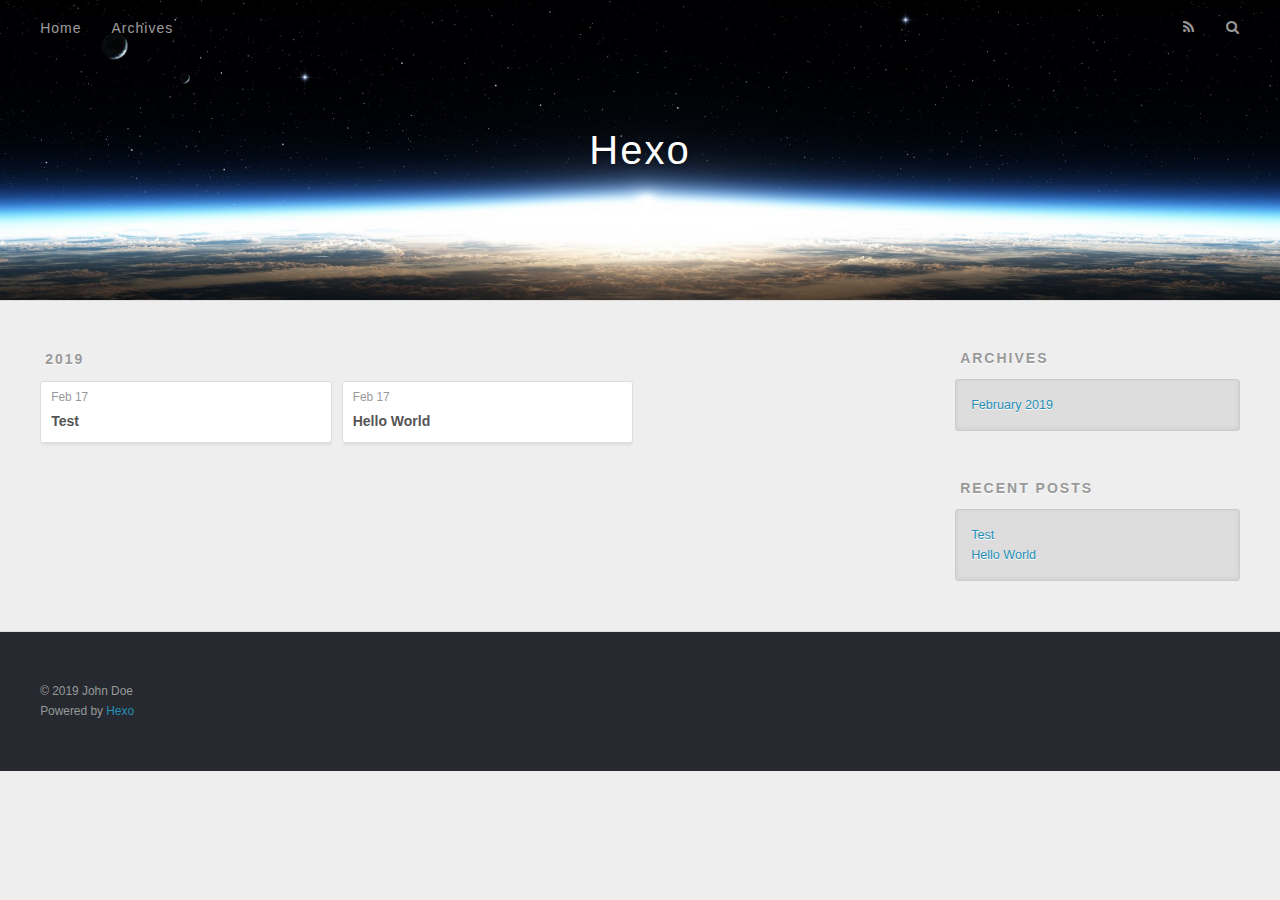
==== archives/index.html @ c7cf7a58 "Site updated: 2019-02-17 11:47:54" ====
<!DOCTYPE html>
<html>
<head><meta name="generator" content="Hexo 3.8.0">
  <meta charset="utf-8">
  

  
  <title>Archives | Hexo</title>
  <meta name="viewport" content="width=device-width, initial-scale=1, maximum-scale=1">
  <meta property="og:type" content="website">
<meta property="og:title" content="Hexo">
<meta property="og:url" content="http://yoursite.com/archives/index.html">
<meta property="og:site_name" content="Hexo">
<meta property="og:locale" content="default">
<meta name="twitter:card" content="summary">
<meta name="twitter:title" content="Hexo">
  
    <link rel="alternate" href="/atom.xml" title="Hexo" type="application/atom+xml">
  
  
    <link rel="icon" href="/favicon.png">
  
  
    <link href="//fonts.googleapis.com/css?family=Source+Code+Pro" rel="stylesheet" type="text/css">
  
  <link rel="stylesheet" href="/css/style.css">
</head>
</html>
<body>
  <div id="container">
    <div id="wrap">
      <header id="header">
  <div id="banner"></div>
  <div id="header-outer" class="outer">
    <div id="header-title" class="inner">
      <h1 id="logo-wrap">
        <a href="/" id="logo">Hexo</a>
      </h1>
      
    </div>
    <div id="header-inner" class="inner">
      <nav id="main-nav">
        <a id="main-nav-toggle" class="nav-icon"></a>
        
          <a class="main-nav-link" href="/">Home</a>
        
          <a class="main-nav-link" href="/archives">Archives</a>
        
      </nav>
      <nav id="sub-nav">
        
          <a id="nav-rss-link" class="nav-icon" href="/atom.xml" title="RSS Feed"></a>
        
        <a id="nav-search-btn" class="nav-icon" title="Search"></a>
      </nav>
      <div id="search-form-wrap">
        <form action="//google.com/search" method="get" accept-charset="UTF-8" class="search-form"><input type="search" name="q" class="search-form-input" placeholder="Search"><button type="submit" class="search-form-submit">&#xF002;</button><input type="hidden" name="sitesearch" value="http://yoursite.com"></form>
      </div>
    </div>
  </div>
</header>
      <div class="outer">
        <section id="main">
  
  
    
    
      
      
      <section class="archives-wrap">
        <div class="archive-year-wrap">
          <a href="/archives/2019" class="archive-year">2019</a>
        </div>
        <div class="archives">
    
    <article class="archive-article archive-type-post">
  <div class="archive-article-inner">
    <header class="archive-article-header">
      <a href="/2019/02/17/Test/" class="archive-article-date">
  <time datetime="2019-02-17T03:40:48.000Z" itemprop="datePublished">Feb 17</time>
</a>
      
  
    <h1 itemprop="name">
      <a class="archive-article-title" href="/2019/02/17/Test/">Test</a>
    </h1>
  

    </header>
  </div>
</article>
  
    
    
    <article class="archive-article archive-type-post">
  <div class="archive-article-inner">
    <header class="archive-article-header">
      <a href="/2019/02/17/hello-world/" class="archive-article-date">
  <time datetime="2019-02-17T03:33:07.514Z" itemprop="datePublished">Feb 17</time>
</a>
      
  
    <h1 itemprop="name">
      <a class="archive-article-title" href="/2019/02/17/hello-world/">Hello World</a>
    </h1>
  

    </header>
  </div>
</article>
  
  
    </div></section>
  


</section>
        
          <aside id="sidebar">
  
    

  
    

  
    
  
    
  <div class="widget-wrap">
    <h3 class="widget-title">Archives</h3>
    <div class="widget">
      <ul class="archive-list"><li class="archive-list-item"><a class="archive-list-link" href="/archives/2019/02/">February 2019</a></li></ul>
    </div>
  </div>


  
    
  <div class="widget-wrap">
    <h3 class="widget-title">Recent Posts</h3>
    <div class="widget">
      <ul>
        
          <li>
            <a href="/2019/02/17/Test/">Test</a>
          </li>
        
          <li>
            <a href="/2019/02/17/hello-world/">Hello World</a>
          </li>
        
      </ul>
    </div>
  </div>

  
</aside>
        
      </div>
      <footer id="footer">
  
  <div class="outer">
    <div id="footer-info" class="inner">
      &copy; 2019 John Doe<br>
      Powered by <a href="http://hexo.io/" target="_blank">Hexo</a>
    </div>
  </div>
</footer>
    </div>
    <nav id="mobile-nav">
  
    <a href="/" class="mobile-nav-link">Home</a>
  
    <a href="/archives" class="mobile-nav-link">Archives</a>
  
</nav>
    

<script src="//ajax.googleapis.com/ajax/libs/jquery/2.0.3/jquery.min.js"></script>


  <link rel="stylesheet" href="/fancybox/jquery.fancybox.css">
  <script src="/fancybox/jquery.fancybox.pack.js"></script>


<script src="/js/script.js"></script>



  </div>
</body>
</html>
---- css/style.css ----
body {
  width: 100%;
}
body:before,
body:after {
  content: "";
  display: table;
}
body:after {
  clear: both;
}
html,
body,
div,
span,
applet,
object,
iframe,
h1,
h2,
h3,
h4,
h5,
h6,
p,
blockquote,
pre,
a,
abbr,
acronym,
address,
big,
cite,
code,
del,
dfn,
em,
img,
ins,
kbd,
q,
s,
samp,
small,
strike,
strong,
sub,
sup,
tt,
var,
dl,
dt,
dd,
ol,
ul,
li,
fieldset,
form,
label,
legend,
table,
caption,
tbody,
tfoot,
thead,
tr,
th,
td {
  margin: 0;
  padding: 0;
  border: 0;
  outline: 0;
  font-weight: inherit;
  font-style: inherit;
  font-family: inherit;
  font-size: 100%;
  vertical-align: baseline;
}
body {
  line-height: 1;
  color: #000;
  background: #fff;
}
ol,
ul {
  list-style: none;
}
table {
  border-collapse: separate;
  border-spacing: 0;
  vertical-align: middle;
}
caption,
th,
td {
  text-align: left;
  font-weight: normal;
  vertical-align: middle;
}
a img {
  border: none;
}
input,
button {
  margin: 0;
  padding: 0;
}
input::-moz-focus-inner,
button::-moz-focus-inner {
  border: 0;
  padding: 0;
}
@font-face {
  font-family: FontAwesome;
  font-style: normal;
  font-weight: normal;
  src: url("fonts/fontawesome-webfont.eot?v=#4.0.3");
  src: url("fonts/fontawesome-webfont.eot?#iefix&v=#4.0.3") format("embedded-opentype"), url("fonts/fontawesome-webfont.woff?v=#4.0.3") format("woff"), url("fonts/fontawesome-webfont.ttf?v=#4.0.3") format("truetype"), url("fonts/fontawesome-webfont.svg#fontawesomeregular?v=#4.0.3") format("svg");
}
html,
body,
#container {
  height: 100%;
}
body {
  background: #eee;
  font: 14px -apple-system, BlinkMacSystemFont, "Segoe UI", "Roboto", "Oxygen", "Ubuntu", "Cantarell", "Fira Sans", "Droid Sans", "Helvetica Neue", sans-serif;
  -webkit-text-size-adjust: 100%;
}
.outer {
  max-width: 1220px;
  margin: 0 auto;
  padding: 0 20px;
}
.outer:before,
.outer:after {
  content: "";
  display: table;
}
.outer:after {
  clear: both;
}
.inner {
  display: inline;
  float: left;
  width: 98.33333333333333%;
  margin: 0 0.833333333333333%;
}
.left,
.alignleft {
  float: left;
}
.right,
.alignright {
  float: right;
}
.clear {
  clear: both;
}
#container {
  position: relative;
}
.mobile-nav-on {
  overflow: hidden;
}
#wrap {
  height: 100%;
  width: 100%;
  position: absolute;
  top: 0;
  left: 0;
  -webkit-transition: 0.2s ease-out;
  -moz-transition: 0.2s ease-out;
  -ms-transition: 0.2s ease-out;
  transition: 0.2s ease-out;
  z-index: 1;
  background: #eee;
}
.mobile-nav-on #wrap {
  left: 280px;
}
@media screen and (min-width: 768px) {
  #main {
    display: inline;
    float: left;
    width: 73.33333333333333%;
    margin: 0 0.833333333333333%;
  }
}
.article-date,
.article-category-link,
.archive-year,
.widget-title {
  text-decoration: none;
  text-transform: uppercase;
  letter-spacing: 2px;
  color: #999;
  margin-bottom: 1em;
  margin-left: 5px;
  line-height: 1em;
  text-shadow: 0 1px #fff;
  font-weight: bold;
}
.article-inner,
.archive-article-inner {
  background: #fff;
  -webkit-box-shadow: 1px 2px 3px #ddd;
  box-shadow: 1px 2px 3px #ddd;
  border: 1px solid #ddd;
  border-radius: 3px;
}
.article-entry h1,
.widget h1 {
  font-size: 2em;
}
.article-entry h2,
.widget h2 {
  font-size: 1.5em;
}
.article-entry h3,
.widget h3 {
  font-size: 1.3em;
}
.article-entry h4,
.widget h4 {
  font-size: 1.2em;
}
.article-entry h5,
.widget h5 {
  font-size: 1em;
}
.article-entry h6,
.widget h6 {
  font-size: 1em;
  color: #999;
}
.article-entry hr,
.widget hr {
  border: 1px dashed #ddd;
}
.article-entry strong,
.widget strong {
  font-weight: bold;
}
.article-entry em,
.widget em,
.article-entry cite,
.widget cite {
  font-style: italic;
}
.article-entry sup,
.widget sup,
.article-entry sub,
.widget sub {
  font-size: 0.75em;
  line-height: 0;
  position: relative;
  vertical-align: baseline;
}
.article-entry sup,
.widget sup {
  top: -0.5em;
}
.article-entry sub,
.widget sub {
  bottom: -0.2em;
}
.article-entry small,
.widget small {
  font-size: 0.85em;
}
.article-entry acronym,
.widget acronym,
.article-entry abbr,
.widget abbr {
  border-bottom: 1px dotted;
}
.article-entry ul,
.widget ul,
.article-entry ol,
.widget ol,
.article-entry dl,
.widget dl {
  margin: 0 20px;
  line-height: 1.6em;
}
.article-entry ul ul,
.widget ul ul,
.article-entry ol ul,
.widget ol ul,
.article-entry ul ol,
.widget ul ol,
.article-entry ol ol,
.widget ol ol {
  margin-top: 0;
  margin-bottom: 0;
}
.article-entry ul,
.widget ul {
  list-style: disc;
}
.article-entry ol,
.widget ol {
  list-style: decimal;
}
.article-entry dt,
.widget dt {
  font-weight: bold;
}
#header {
  height: 300px;
  position: relative;
  border-bottom: 1px solid #ddd;
}
#header:before,
#header:after {
  content: "";
  position: absolute;
  left: 0;
  right: 0;
  height: 40px;
}
#header:before {
  top: 0;
  background: -webkit-linear-gradient(rgba(0,0,0,0.2), transparent);
  background: -moz-linear-gradient(rgba(0,0,0,0.2), transparent);
  background: -ms-linear-gradient(rgba(0,0,0,0.2), transparent);
  background: linear-gradient(rgba(0,0,0,0.2), transparent);
}
#header:after {
  bottom: 0;
  background: -webkit-linear-gradient(transparent, rgba(0,0,0,0.2));
  background: -moz-linear-gradient(transparent, rgba(0,0,0,0.2));
  background: -ms-linear-gradient(transparent, rgba(0,0,0,0.2));
  background: linear-gradient(transparent, rgba(0,0,0,0.2));
}
#header-outer {
  height: 100%;
  position: relative;
}
#header-inner {
  position: relative;
  overflow: hidden;
}
#banner {
  position: absolute;
  top: 0;
  left: 0;
  width: 100%;
  height: 100%;
  background: url("images/banner.jpg") center #000;
  -webkit-background-size: cover;
  -moz-background-size: cover;
  background-size: cover;
  z-index: -1;
}
#header-title {
  text-align: center;
  height: 40px;
  position: absolute;
  top: 50%;
  left: 0;
  margin-top: -20px;
}
#logo,
#subtitle {
  text-decoration: none;
  color: #fff;
  font-weight: 300;
  text-shadow: 0 1px 4px rgba(0,0,0,0.3);
}
#logo {
  font-size: 40px;
  line-height: 40px;
  letter-spacing: 2px;
}
#subtitle {
  font-size: 16px;
  line-height: 16px;
  letter-spacing: 1px;
}
#subtitle-wrap {
  margin-top: 16px;
}
#main-nav {
  float: left;
  margin-left: -15px;
}
.nav-icon,
.main-nav-link {
  float: left;
  color: #fff;
  opacity: 0.6;
  text-decoration: none;
  text-shadow: 0 1px rgba(0,0,0,0.2);
  -webkit-transition: opacity 0.2s;
  -moz-transition: opacity 0.2s;
  -ms-transition: opacity 0.2s;
  transition: opacity 0.2s;
  display: block;
  padding: 20px 15px;
}
.nav-icon:hover,
.main-nav-link:hover {
  opacity: 1;
}
.nav-icon {
  font-family: FontAwesome;
  text-align: center;
  font-size: 14px;
  width: 14px;
  height: 14px;
  padding: 20px 15px;
  position: relative;
  cursor: pointer;
}
.main-nav-link {
  font-weight: 300;
  letter-spacing: 1px;
}
@media screen and (max-width: 479px) {
  .main-nav-link {
    display: none;
  }
}
#main-nav-toggle {
  display: none;
}
#main-nav-toggle:before {
  content: "\f0c9";
}
@media screen and (max-width: 479px) {
  #main-nav-toggle {
    display: block;
  }
}
#sub-nav {
  float: right;
  margin-right: -15px;
}
#nav-rss-link:before {
  content: "\f09e";
}
#nav-search-btn:before {
  content: "\f002";
}
#search-form-wrap {
  position: absolute;
  top: 15px;
  width: 150px;
  height: 30px;
  right: -150px;
  opacity: 0;
  -webkit-transition: 0.2s ease-out;
  -moz-transition: 0.2s ease-out;
  -ms-transition: 0.2s ease-out;
  transition: 0.2s ease-out;
}
#search-form-wrap.on {
  opacity: 1;
  right: 0;
}
@media screen and (max-width: 479px) {
  #search-form-wrap {
    width: 100%;
    right: -100%;
  }
}
.search-form {
  position: absolute;
  top: 0;
  left: 0;
  right: 0;
  background: #fff;
  padding: 5px 15px;
  border-radius: 15px;
  -webkit-box-shadow: 0 0 10px rgba(0,0,0,0.3);
  box-shadow: 0 0 10px rgba(0,0,0,0.3);
}
.search-form-input {
  border: none;
  background: none;
  color: #555;
  width: 100%;
  font: 13px -apple-system, BlinkMacSystemFont, "Segoe UI", "Roboto", "Oxygen", "Ubuntu", "Cantarell", "Fira Sans", "Droid Sans", "Helvetica Neue", sans-serif;
  outline: none;
}
.search-form-input::-webkit-search-results-decoration,
.search-form-input::-webkit-search-cancel-button {
  -webkit-appearance: none;
}
.search-form-submit {
  position: absolute;
  top: 50%;
  right: 10px;
  margin-top: -7px;
  font: 13px FontAwesome;
  border: none;
  background: none;
  color: #bbb;
  cursor: pointer;
}
.search-form-submit:hover,
.search-form-submit:focus {
  color: #777;
}
.article {
  margin: 50px 0;
}
.article-inner {
  overflow: hidden;
}
.article-meta:before,
.article-meta:after {
  content: "";
  display: table;
}
.article-meta:after {
  clear: both;
}
.article-date {
  float: left;
}
.article-category {
  float: left;
  line-height: 1em;
  color: #ccc;
  text-shadow: 0 1px #fff;
  margin-left: 8px;
}
.article-category:before {
  content: "\2022";
}
.article-category-link {
  margin: 0 12px 1em;
}
.article-header {
  padding: 20px 20px 0;
}
.article-title {
  text-decoration: none;
  font-size: 2em;
  font-weight: bold;
  color: #555;
  line-height: 1.1em;
  -webkit-transition: color 0.2s;
  -moz-transition: color 0.2s;
  -ms-transition: color 0.2s;
  transition: color 0.2s;
}
a.article-title:hover {
  color: #258fb8;
}
.article-entry {
  color: #555;
  padding: 0 20px;
}
.article-entry:before,
.article-entry:after {
  content: "";
  display: table;
}
.article-entry:after {
  clear: both;
}
.article-entry p,
.article-entry table {
  line-height: 1.6em;
  margin: 1.6em 0;
}
.article-entry h1,
.article-entry h2,
.article-entry h3,
.article-entry h4,
.article-entry h5,
.article-entry h6 {
  font-weight: bold;
}
.article-entry h1,
.article-entry h2,
.article-entry h3,
.article-entry h4,
.article-entry h5,
.article-entry h6 {
  line-height: 1.1em;
  margin: 1.1em 0;
}
.article-entry a {
  color: #258fb8;
  text-decoration: none;
}
.article-entry a:hover {
  text-decoration: underline;
}
.article-entry ul,
.article-entry ol,
.article-entry dl {
  margin-top: 1.6em;
  margin-bottom: 1.6em;
}
.article-entry img,
.article-entry video {
  max-width: 100%;
  height: auto;
  display: block;
  margin: auto;
}
.article-entry iframe {
  border: none;
}
.article-entry table {
  width: 100%;
  border-collapse: collapse;
  border-spacing: 0;
}
.article-entry th {
  font-weight: bold;
  border-bottom: 3px solid #ddd;
  padding-bottom: 0.5em;
}
.article-entry td {
  border-bottom: 1px solid #ddd;
  padding: 10px 0;
}
.article-entry blockquote {
  font-family: Georgia, "Times New Roman", serif;
  font-size: 1.4em;
  margin: 1.6em 20px;
  text-align: center;
}
.article-entry blockquote footer {
  font-size: 14px;
  margin: 1.6em 0;
  font-family: -apple-system, BlinkMacSystemFont, "Segoe UI", "Roboto", "Oxygen", "Ubuntu", "Cantarell", "Fira Sans", "Droid Sans", "Helvetica Neue", sans-serif;
}
.article-entry blockquote footer cite:before {
  content: "—";
  padding: 0 0.5em;
}
.article-entry .pullquote {
  text-align: left;
  width: 45%;
  margin: 0;
}
.article-entry .pullquote.left {
  margin-left: 0.5em;
  margin-right: 1em;
}
.article-entry .pullquote.right {
  margin-right: 0.5em;
  margin-left: 1em;
}
.article-entry .caption {
  color: #999;
  display: block;
  font-size: 0.9em;
  margin-top: 0.5em;
  position: relative;
  text-align: center;
}
.article-entry .video-container {
  position: relative;
  padding-top: 56.25%;
  height: 0;
  overflow: hidden;
}
.article-entry .video-container iframe,
.article-entry .video-container object,
.article-entry .video-container embed {
  position: absolute;
  top: 0;
  left: 0;
  width: 100%;
  height: 100%;
  margin-top: 0;
}
.article-more-link a {
  display: inline-block;
  line-height: 1em;
  padding: 6px 15px;
  border-radius: 15px;
  background: #eee;
  color: #999;
  text-shadow: 0 1px #fff;
  text-decoration: none;
}
.article-more-link a:hover {
  background: #258fb8;
  color: #fff;
  text-decoration: none;
  text-shadow: 0 1px #1e7293;
}
.article-footer {
  font-size: 0.85em;
  line-height: 1.6em;
  border-top: 1px solid #ddd;
  padding-top: 1.6em;
  margin: 0 20px 20px;
}
.article-footer:before,
.article-footer:after {
  content: "";
  display: table;
}
.article-footer:after {
  clear: both;
}
.article-footer a {
  color: #999;
  text-decoration: none;
}
.article-footer a:hover {
  color: #555;
}
.article-tag-list-item {
  float: left;
  margin-right: 10px;
}
.article-tag-list-link:before {
  content: "#";
}
.article-comment-link {
  float: right;
}
.article-comment-link:before {
  content: "\f075";
  font-family: FontAwesome;
  padding-right: 8px;
}
.article-share-link {
  cursor: pointer;
  float: right;
  margin-left: 20px;
}
.article-share-link:before {
  content: "\f064";
  font-family: FontAwesome;
  padding-right: 6px;
}
#article-nav {
  position: relative;
}
#article-nav:before,
#article-nav:after {
  content: "";
  display: table;
}
#article-nav:after {
  clear: both;
}
@media screen and (min-width: 768px) {
  #article-nav {
    margin: 50px 0;
  }
  #article-nav:before {
    width: 8px;
    height: 8px;
    position: absolute;
    top: 50%;
    left: 50%;
    margin-top: -4px;
    margin-left: -4px;
    content: "";
    border-radius: 50%;
    background: #ddd;
    -webkit-box-shadow: 0 1px 2px #fff;
    box-shadow: 0 1px 2px #fff;
  }
}
.article-nav-link-wrap {
  text-decoration: none;
  text-shadow: 0 1px #fff;
  color: #999;
  -webkit-box-sizing: border-box;
  -moz-box-sizing: border-box;
  box-sizing: border-box;
  margin-top: 50px;
  text-align: center;
  display: block;
}
.article-nav-link-wrap:hover {
  color: #555;
}
@media screen and (min-width: 768px) {
  .article-nav-link-wrap {
    width: 50%;
    margin-top: 0;
  }
}
@media screen and (min-width: 768px) {
  #article-nav-newer {
    float: left;
    text-align: right;
    padding-right: 20px;
  }
}
@media screen and (min-width: 768px) {
  #article-nav-older {
    float: right;
    text-align: left;
    padding-left: 20px;
  }
}
.article-nav-caption {
  text-transform: uppercase;
  letter-spacing: 2px;
  color: #ddd;
  line-height: 1em;
  font-weight: bold;
}
#article-nav-newer .article-nav-caption {
  margin-right: -2px;
}
.article-nav-title {
  font-size: 0.85em;
  line-height: 1.6em;
  margin-top: 0.5em;
}
.article-share-box {
  position: absolute;
  display: none;
  background: #fff;
  -webkit-box-shadow: 1px 2px 10px rgba(0,0,0,0.2);
  box-shadow: 1px 2px 10px rgba(0,0,0,0.2);
  border-radius: 3px;
  margin-left: -145px;
  overflow: hidden;
  z-index: 1;
}
.article-share-box.on {
  display: block;
}
.article-share-input {
  width: 100%;
  background: none;
  -webkit-box-sizing: border-box;
  -moz-box-sizing: border-box;
  box-sizing: border-box;
  font: 14px -apple-system, BlinkMacSystemFont, "Segoe UI", "Roboto", "Oxygen", "Ubuntu", "Cantarell", "Fira Sans", "Droid Sans", "Helvetica Neue", sans-serif;
  padding: 0 15px;
  color: #555;
  outline: none;
  border: 1px solid #ddd;
  border-radius: 3px 3px 0 0;
  height: 36px;
  line-height: 36px;
}
.article-share-links {
  background: #eee;
}
.article-share-links:before,
.article-share-links:after {
  content: "";
  display: table;
}
.article-share-links:after {
  clear: both;
}
.article-share-twitter,
.article-share-facebook,
.article-share-pinterest,
.article-share-google {
  width: 50px;
  height: 36px;
  display: block;
  float: left;
  position: relative;
  color: #999;
  text-shadow: 0 1px #fff;
}
.article-share-twitter:before,
.article-share-facebook:before,
.article-share-pinterest:before,
.article-share-google:before {
  font-size: 20px;
  font-family: FontAwesome;
  width: 20px;
  height: 20px;
  position: absolute;
  top: 50%;
  left: 50%;
  margin-top: -10px;
  margin-left: -10px;
  text-align: center;
}
.article-share-twitter:hover,
.article-share-facebook:hover,
.article-share-pinterest:hover,
.article-share-google:hover {
  color: #fff;
}
.article-share-twitter:before {
  content: "\f099";
}
.article-share-twitter:hover {
  background: #00aced;
  text-shadow: 0 1px #008abe;
}
.article-share-facebook:before {
  content: "\f09a";
}
.article-share-facebook:hover {
  background: #3b5998;
  text-shadow: 0 1px #2f477a;
}
.article-share-pinterest:before {
  content: "\f0d2";
}
.article-share-pinterest:hover {
  background: #cb2027;
  text-shadow: 0 1px #a21a1f;
}
.article-share-google:before {
  content: "\f0d5";
}
.article-share-google:hover {
  background: #dd4b39;
  text-shadow: 0 1px #be3221;
}
.article-gallery {
  background: #000;
  position: relative;
}
.article-gallery-photos {
  position: relative;
  overflow: hidden;
}
.article-gallery-img {
  display: none;
  max-width: 100%;
}
.article-gallery-img:first-child {
  display: block;
}
.article-gallery-img.loaded {
  position: absolute;
  display: block;
}
.article-gallery-img img {
  display: block;
  max-width: 100%;
  margin: 0 auto;
}
#comments {
  background: #fff;
  -webkit-box-shadow: 1px 2px 3px #ddd;
  box-shadow: 1px 2px 3px #ddd;
  padding: 20px;
  border: 1px solid #ddd;
  border-radius: 3px;
  margin: 50px 0;
}
#comments a {
  color: #258fb8;
}
.archives-wrap {
  margin: 50px 0;
}
.archives:before,
.archives:after {
  content: "";
  display: table;
}
.archives:after {
  clear: both;
}
.archive-year-wrap {
  margin-bottom: 1em;
}
.archives {
  -webkit-column-gap: 10px;
  -moz-column-gap: 10px;
  column-gap: 10px;
}
@media screen and (min-width: 480px) and (max-width: 767px) {
  .archives {
    -webkit-column-count: 2;
    -moz-column-count: 2;
    column-count: 2;
  }
}
@media screen and (min-width: 768px) {
  .archives {
    -webkit-column-count: 3;
    -moz-column-count: 3;
    column-count: 3;
  }
}
.archive-article {
  -webkit-column-break-inside: avoid;
  page-break-inside: avoid;
  overflow: hidden;
  break-inside: avoid-column;
}
.archive-article-inner {
  padding: 10px;
  margin-bottom: 15px;
}
.archive-article-title {
  text-decoration: none;
  font-weight: bold;
  color: #555;
  -webkit-transition: color 0.2s;
  -moz-transition: color 0.2s;
  -ms-transition: color 0.2s;
  transition: color 0.2s;
  line-height: 1.6em;
}
.archive-article-title:hover {
  color: #258fb8;
}
.archive-article-footer {
  margin-top: 1em;
}
.archive-article-date {
  color: #999;
  text-decoration: none;
  font-size: 0.85em;
  line-height: 1em;
  margin-bottom: 0.5em;
  display: block;
}
#page-nav {
  margin: 50px auto;
  background: #fff;
  -webkit-box-shadow: 1px 2px 3px #ddd;
  box-shadow: 1px 2px 3px #ddd;
  border: 1px solid #ddd;
  border-radius: 3px;
  text-align: center;
  color: #999;
  overflow: hidden;
}
#page-nav:before,
#page-nav:after {
  content: "";
  display: table;
}
#page-nav:after {
  clear: both;
}
#page-nav a,
#page-nav span {
  padding: 10px 20px;
  line-height: 1;
  height: 2ex;
}
#page-nav a {
  color: #999;
  text-decoration: none;
}
#page-nav a:hover {
  background: #999;
  color: #fff;
}
#page-nav .prev {
  float: left;
}
#page-nav .next {
  float: right;
}
#page-nav .page-number {
  display: inline-block;
}
@media screen and (max-width: 479px) {
  #page-nav .page-number {
    display: none;
  }
}
#page-nav .current {
  color: #555;
  font-weight: bold;
}
#page-nav .space {
  color: #ddd;
}
#footer {
  background: #262a30;
  padding: 50px 0;
  border-top: 1px solid #ddd;
  color: #999;
}
#footer a {
  color: #258fb8;
  text-decoration: none;
}
#footer a:hover {
  text-decoration: underline;
}
#footer-info {
  line-height: 1.6em;
  font-size: 0.85em;
}
.article-entry pre,
.article-entry .highlight {
  background: #2d2d2d;
  margin: 0 -20px;
  padding: 15px 20px;
  border-style: solid;
  border-color: #ddd;
  border-width: 1px 0;
  overflow: auto;
  color: #ccc;
  line-height: 22.400000000000002px;
}
.article-entry .highlight .gutter pre,
.article-entry .gist .gist-file .gist-data .line-numbers {
  color: #666;
  font-size: 0.85em;
}
.article-entry pre,
.article-entry code {
  font-family: "Source Code Pro", Consolas, Monaco, Menlo, Consolas, monospace;
}
.article-entry code {
  background: #eee;
  text-shadow: 0 1px #fff;
  padding: 0 0.3em;
}
.article-entry pre code {
  background: none;
  text-shadow: none;
  padding: 0;
}
.article-entry .highlight pre {
  border: none;
  margin: 0;
  padding: 0;
}
.article-entry .highlight table {
  margin: 0;
  width: auto;
}
.article-entry .highlight td {
  border: none;
  padding: 0;
}
.article-entry .highlight figcaption {
  font-size: 0.85em;
  color: #999;
  line-height: 1em;
  margin-bottom: 1em;
}
.article-entry .highlight figcaption:before,
.article-entry .highlight figcaption:after {
  content: "";
  display: table;
}
.article-entry .highlight figcaption:after {
  clear: both;
}
.article-entry .highlight figcaption a {
  float: right;
}
.article-entry .highlight .gutter pre {
  text-align: right;
  padding-right: 20px;
}
.article-entry .highlight .line {
  height: 22.400000000000002px;
}
.article-entry .highlight .line.marked {
  background: #515151;
}
.article-entry .gist {
  margin: 0 -20px;
  border-style: solid;
  border-color: #ddd;
  border-width: 1px 0;
  background: #2d2d2d;
  padding: 15px 20px 15px 0;
}
.article-entry .gist .gist-file {
  border: none;
  font-family: "Source Code Pro", Consolas, Monaco, Menlo, Consolas, monospace;
  margin: 0;
}
.article-entry .gist .gist-file .gist-data {
  background: none;
  border: none;
}
.article-entry .gist .gist-file .gist-data .line-numbers {
  background: none;
  border: none;
  padding: 0 20px 0 0;
}
.article-entry .gist .gist-file .gist-data .line-data {
  padding: 0 !important;
}
.article-entry .gist .gist-file .highlight {
  margin: 0;
  padding: 0;
  border: none;
}
.article-entry .gist .gist-file .gist-meta {
  background: #2d2d2d;
  color: #999;
  font: 0.85em -apple-system, BlinkMacSystemFont, "Segoe UI", "Roboto", "Oxygen", "Ubuntu", "Cantarell", "Fira Sans", "Droid Sans", "Helvetica Neue", sans-serif;
  text-shadow: 0 0;
  padding: 0;
  margin-top: 1em;
  margin-left: 20px;
}
.article-entry .gist .gist-file .gist-meta a {
  color: #258fb8;
  font-weight: normal;
}
.article-entry .gist .gist-file .gist-meta a:hover {
  text-decoration: underline;
}
pre .comment,
pre .title {
  color: #999;
}
pre .variable,
pre .attribute,
pre .tag,
pre .regexp,
pre .ruby .constant,
pre .xml .tag .title,
pre .xml .pi,
pre .xml .doctype,
pre .html .doctype,
pre .css .id,
pre .css .class,
pre .css .pseudo {
  color: #f2777a;
}
pre .number,
pre .preprocessor,
pre .built_in,
pre .literal,
pre .params,
pre .constant {
  color: #f99157;
}
pre .class,
pre .ruby .class .title,
pre .css .rules .attribute {
  color: #9c9;
}
pre .string,
pre .value,
pre .inheritance,
pre .header,
pre .ruby .symbol,
pre .xml .cdata {
  color: #9c9;
}
pre .css .hexcolor {
  color: #6cc;
}
pre .function,
pre .python .decorator,
pre .python .title,
pre .ruby .function .title,
pre .ruby .title .keyword,
pre .perl .sub,
pre .javascript .title,
pre .coffeescript .title {
  color: #69c;
}
pre .keyword,
pre .javascript .function {
  color: #c9c;
}
@media screen and (max-width: 479px) {
  #mobile-nav {
    position: absolute;
    top: 0;
    left: 0;
    width: 280px;
    height: 100%;
    background: #191919;
    border-right: 1px solid #fff;
  }
}
@media screen and (max-width: 479px) {
  .mobile-nav-link {
    display: block;
    color: #999;
    text-decoration: none;
    padding: 15px 20px;
    font-weight: bold;
  }
  .mobile-nav-link:hover {
    color: #fff;
  }
}
@media screen and (min-width: 768px) {
  #sidebar {
    display: inline;
    float: left;
    width: 23.333333333333332%;
    margin: 0 0.833333333333333%;
  }
}
.widget-wrap {
  margin: 50px 0;
}
.widget {
  color: #777;
  text-shadow: 0 1px #fff;
  background: #ddd;
  -webkit-box-shadow: 0 -1px 4px #ccc inset;
  box-shadow: 0 -1px 4px #ccc inset;
  border: 1px solid #ccc;
  padding: 15px;
  border-radius: 3px;
}
.widget a {
  color: #258fb8;
  text-decoration: none;
}
.widget a:hover {
  text-decoration: underline;
}
.widget ul ul,
.widget ol ul,
.widget dl ul,
.widget ul ol,
.widget ol ol,
.widget dl ol,
.widget ul dl,
.widget ol dl,
.widget dl dl {
  margin-left: 15px;
  list-style: disc;
}
.widget {
  line-height: 1.6em;
  word-wrap: break-word;
  font-size: 0.9em;
}
.widget ul,
.widget ol {
  list-style: none;
  margin: 0;
}
.widget ul ul,
.widget ol ul,
.widget ul ol,
.widget ol ol {
  margin: 0 20px;
}
.widget ul ul,
.widget ol ul {
  list-style: disc;
}
.widget ul ol,
.widget ol ol {
  list-style: decimal;
}
.category-list-count,
.tag-list-count,
.archive-list-count {
  padding-left: 5px;
  color: #999;
  font-size: 0.85em;
}
.category-list-count:before,
.tag-list-count:before,
.archive-list-count:before {
  content: "(";
}
.category-list-count:after,
.tag-list-count:after,
.archive-list-count:after {
  content: ")";
}
.tagcloud a {
  margin-right: 5px;
  display: inline-block;
}
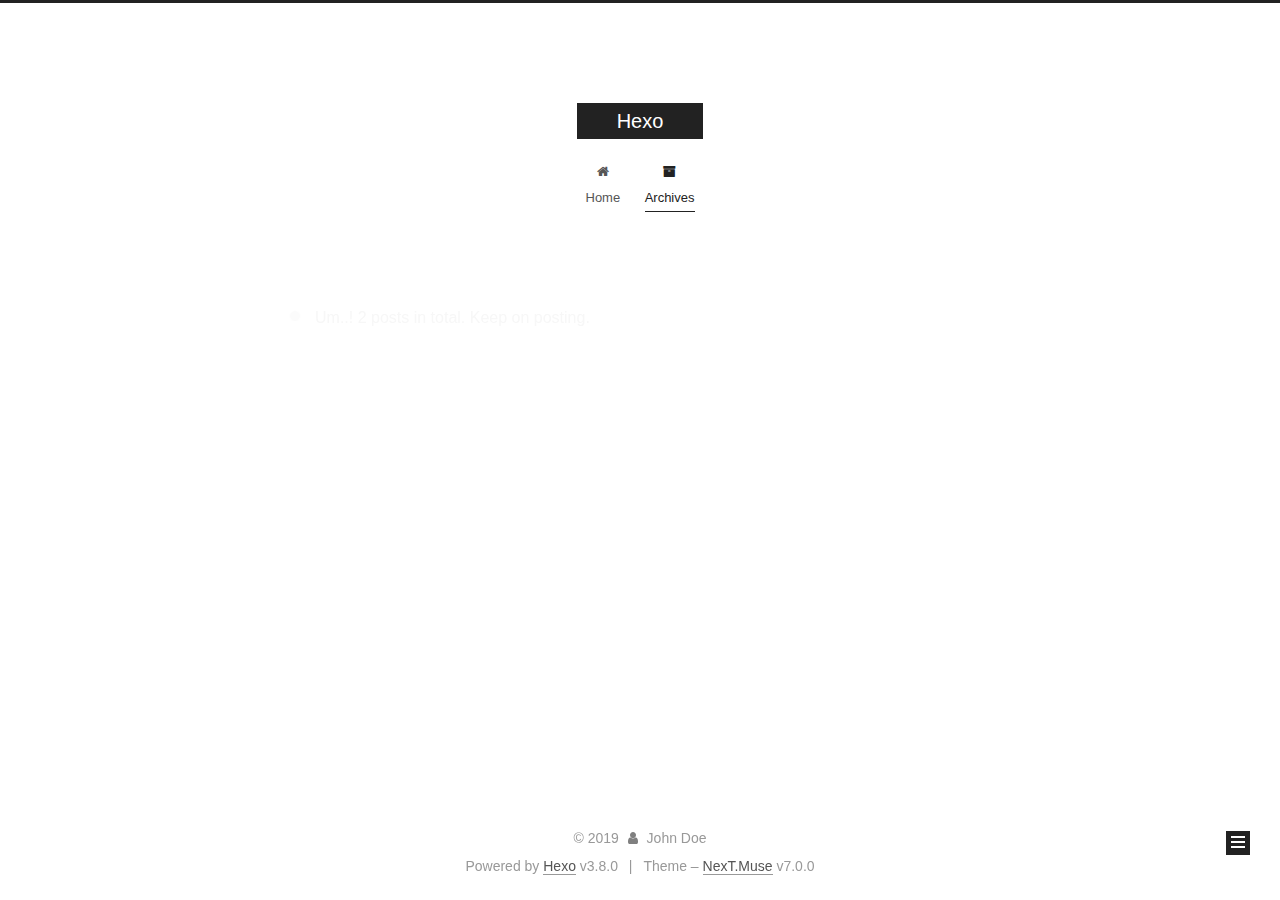
==== commit da1e8445: "Site updated: 2019-02-17 12:45:11" ====
--- a/archives/index.html
+++ b/archives/index.html
@@ -1,12 +1,101 @@
 <!DOCTYPE html>
-<html>
+
+
+
+
+
+
+
+
+
+
+
+
+  
+
+
+<html class="theme-next muse use-motion" lang>
 <head><meta name="generator" content="Hexo 3.8.0">
-  <meta charset="utf-8">
-  
-
-  
-  <title>Archives | Hexo</title>
-  <meta name="viewport" content="width=device-width, initial-scale=1, maximum-scale=1">
+  <meta charset="UTF-8">
+<meta http-equiv="X-UA-Compatible" content="IE=edge">
+<meta name="viewport" content="width=device-width, initial-scale=1, maximum-scale=2">
+<meta name="theme-color" content="#222">
+
+
+
+
+
+
+
+
+
+
+
+
+
+
+
+
+
+
+
+
+
+
+
+
+
+
+<link rel="stylesheet" href="/lib/font-awesome/css/font-awesome.min.css?v=4.6.2">
+
+<link rel="stylesheet" href="/css/main.css?v=7.0.0">
+
+
+  <link rel="apple-touch-icon" sizes="180x180" href="/images/apple-touch-icon-next.png?v=7.0.0">
+
+
+  <link rel="icon" type="image/png" sizes="32x32" href="/images/favicon-32x32-next.png?v=7.0.0">
+
+
+  <link rel="icon" type="image/png" sizes="16x16" href="/images/favicon-16x16-next.png?v=7.0.0">
+
+
+  <link rel="mask-icon" href="/images/logo.svg?v=7.0.0" color="#222">
+
+
+
+
+
+
+
+<script id="hexo.configurations">
+  var NexT = window.NexT || {};
+  var CONFIG = {
+    root: '/',
+    scheme: 'Muse',
+    version: '7.0.0',
+    sidebar: {"position":"left","display":"post","offset":12,"b2t":false,"scrollpercent":false,"onmobile":false},
+    fancybox: false,
+    fastclick: false,
+    lazyload: false,
+    tabs: true,
+    motion: {"enable":true,"async":false,"transition":{"post_block":"fadeIn","post_header":"slideDownIn","post_body":"slideDownIn","coll_header":"slideLeftIn","sidebar":"slideUpIn"}},
+    algolia: {
+      applicationID: '',
+      apiKey: '',
+      indexName: '',
+      hits: {"per_page":10},
+      labels: {"input_placeholder":"Search for Posts","hits_empty":"We didn't find any results for the search: ${query}","hits_stats":"${hits} results found in ${time} ms"}
+    }
+  };
+</script>
+
+
+  
+
+
+
+
   <meta property="og:type" content="website">
 <meta property="og:title" content="Hexo">
 <meta property="og:url" content="http://yoursite.com/archives/index.html">
@@ -14,180 +103,538 @@
 <meta property="og:locale" content="default">
 <meta name="twitter:card" content="summary">
 <meta name="twitter:title" content="Hexo">
-  
-    <link rel="alternate" href="/atom.xml" title="Hexo" type="application/atom+xml">
-  
-  
-    <link rel="icon" href="/favicon.png">
-  
-  
-    <link href="//fonts.googleapis.com/css?family=Source+Code+Pro" rel="stylesheet" type="text/css">
-  
-  <link rel="stylesheet" href="/css/style.css">
+
+
+
+
+
+
+  <link rel="canonical" href="http://yoursite.com/archives/">
+
+
+
+<script id="page.configurations">
+  CONFIG.page = {
+    sidebar: "",
+  };
+</script>
+
+  <title>Archive | Hexo</title>
+  
+
+
+
+
+
+
+
+
+
+
+
+
+  <noscript>
+  <style>
+  .use-motion .motion-element,
+  .use-motion .brand,
+  .use-motion .menu-item,
+  .sidebar-inner,
+  .use-motion .post-block,
+  .use-motion .pagination,
+  .use-motion .comments,
+  .use-motion .post-header,
+  .use-motion .post-body,
+  .use-motion .collection-title { opacity: initial; }
+
+  .use-motion .logo,
+  .use-motion .site-title,
+  .use-motion .site-subtitle {
+    opacity: initial;
+    top: initial;
+  }
+
+  .use-motion .logo-line-before i { left: initial; }
+  .use-motion .logo-line-after i { right: initial; }
+  </style>
+</noscript>
+
 </head>
-</html>
-<body>
-  <div id="container">
-    <div id="wrap">
-      <header id="header">
-  <div id="banner"></div>
-  <div id="header-outer" class="outer">
-    <div id="header-title" class="inner">
-      <h1 id="logo-wrap">
-        <a href="/" id="logo">Hexo</a>
-      </h1>
-      
+
+<body itemscope itemtype="http://schema.org/WebPage" lang="default">
+
+  
+  
+    
+  
+
+  <div class="container sidebar-position-left page-archive">
+    <div class="headband"></div>
+
+    <header id="header" class="header" itemscope itemtype="http://schema.org/WPHeader">
+      <div class="header-inner"><div class="site-brand-wrapper">
+  <div class="site-meta">
+    
+
+    <div class="custom-logo-site-title">
+      <a href="/" class="brand" rel="start">
+        <span class="logo-line-before"><i></i></span>
+        <span class="site-title">Hexo</span>
+        <span class="logo-line-after"><i></i></span>
+      </a>
     </div>
-    <div id="header-inner" class="inner">
-      <nav id="main-nav">
-        <a id="main-nav-toggle" class="nav-icon"></a>
-        
-          <a class="main-nav-link" href="/">Home</a>
-        
-          <a class="main-nav-link" href="/archives">Archives</a>
-        
-      </nav>
-      <nav id="sub-nav">
-        
-          <a id="nav-rss-link" class="nav-icon" href="/atom.xml" title="RSS Feed"></a>
-        
-        <a id="nav-search-btn" class="nav-icon" title="Search"></a>
-      </nav>
-      <div id="search-form-wrap">
-        <form action="//google.com/search" method="get" accept-charset="UTF-8" class="search-form"><input type="search" name="q" class="search-form-input" placeholder="Search"><button type="submit" class="search-form-submit">&#xF002;</button><input type="hidden" name="sitesearch" value="http://yoursite.com"></form>
+    
+    
+  </div>
+
+  <div class="site-nav-toggle">
+    <button aria-label="Toggle navigation bar">
+      <span class="btn-bar"></span>
+      <span class="btn-bar"></span>
+      <span class="btn-bar"></span>
+    </button>
+  </div>
+</div>
+
+
+
+<nav class="site-nav">
+  
+    <ul id="menu" class="menu">
+      
+        
+        
+        
+          
+          <li class="menu-item menu-item-home">
+
+    
+    
+    
+      
+    
+
+    
+
+    <a href="/" rel="section"><i class="menu-item-icon fa fa-fw fa-home"></i> <br>Home</a>
+
+  </li>
+        
+        
+        
+          
+          <li class="menu-item menu-item-archives menu-item-active">
+
+    
+    
+    
+      
+    
+
+    
+
+    <a href="/archives/" rel="section"><i class="menu-item-icon fa fa-fw fa-archive"></i> <br>Archives</a>
+
+  </li>
+
+      
+      
+    </ul>
+  
+
+  
+    
+
+    
+    
+      
+      
+    
+      
+      
+    
+    
+
+  
+
+
+  
+
+  
+</nav>
+
+
+
+  
+
+
+
+</div>
+    </header>
+
+    
+
+
+    <main id="main" class="main">
+      <div class="main-inner">
+        <div class="content-wrap">
+          
+          <div id="content" class="content">
+            
+
+  
+  
+  
+  <div class="post-block archive">
+    <div id="posts" class="posts-collapse">
+      <span class="archive-move-on"></span>
+
+      
+      <span class="archive-page-counter">
+        
+        
+        
+          
+        
+        Um..! 2 posts in total. Keep on posting.
+      </span>
+      
+
+      
+
+        
+        
+        
+
+        
+          
+          <div class="collection-title">
+            <h1 class="archive-year" id="archive-year-2019">2019</h1>
+          </div>
+        
+        
+
+        
+
+  <article class="post post-type-normal" itemscope itemtype="http://schema.org/Article">
+    <header class="post-header">
+
+      <h2 class="post-title">
+        
+          <a class="post-title-link" href="/2019/02/17/Test/" itemprop="url">
+            
+              <span itemprop="name">Test</span>
+            
+          </a>
+        
+      </h2>
+
+      <div class="post-meta">
+        <time class="post-time" itemprop="dateCreated" datetime="2019-02-17T11:40:48+08:00" content="2019-02-17">
+          02-17
+        </time>
       </div>
+
+    </header>
+  </article>
+
+
+
+      
+
+        
+        
+        
+
+        
+        
+
+        
+
+  <article class="post post-type-normal" itemscope itemtype="http://schema.org/Article">
+    <header class="post-header">
+
+      <h2 class="post-title">
+        
+          <a class="post-title-link" href="/2019/02/17/hello-world/" itemprop="url">
+            
+              <span itemprop="name">Hello World</span>
+            
+          </a>
+        
+      </h2>
+
+      <div class="post-meta">
+        <time class="post-time" itemprop="dateCreated" datetime="2019-02-17T11:33:07+08:00" content="2019-02-17">
+          02-17
+        </time>
+      </div>
+
+    </header>
+  </article>
+
+
+
+      
+
     </div>
   </div>
-</header>
-      <div class="outer">
-        <section id="main">
-  
-  
-    
-    
-      
-      
-      <section class="archives-wrap">
-        <div class="archive-year-wrap">
-          <a href="/archives/2019" class="archive-year">2019</a>
+  
+  
+  
+
+  
+
+
+
+          </div>
+          
+
         </div>
-        <div class="archives">
-    
-    <article class="archive-article archive-type-post">
-  <div class="archive-article-inner">
-    <header class="archive-article-header">
-      <a href="/2019/02/17/Test/" class="archive-article-date">
-  <time datetime="2019-02-17T03:40:48.000Z" itemprop="datePublished">Feb 17</time>
-</a>
-      
-  
-    <h1 itemprop="name">
-      <a class="archive-article-title" href="/2019/02/17/Test/">Test</a>
-    </h1>
-  
-
-    </header>
-  </div>
-</article>
-  
-    
-    
-    <article class="archive-article archive-type-post">
-  <div class="archive-article-inner">
-    <header class="archive-article-header">
-      <a href="/2019/02/17/hello-world/" class="archive-article-date">
-  <time datetime="2019-02-17T03:33:07.514Z" itemprop="datePublished">Feb 17</time>
-</a>
-      
-  
-    <h1 itemprop="name">
-      <a class="archive-article-title" href="/2019/02/17/hello-world/">Hello World</a>
-    </h1>
-  
-
-    </header>
-  </div>
-</article>
-  
-  
-    </div></section>
-  
-
-
-</section>
-        
-          <aside id="sidebar">
-  
-    
-
-  
-    
-
-  
-    
-  
-    
-  <div class="widget-wrap">
-    <h3 class="widget-title">Archives</h3>
-    <div class="widget">
-      <ul class="archive-list"><li class="archive-list-item"><a class="archive-list-link" href="/archives/2019/02/">February 2019</a></li></ul>
+        
+          
+  
+  <div class="sidebar-toggle">
+    <div class="sidebar-toggle-line-wrap">
+      <span class="sidebar-toggle-line sidebar-toggle-line-first"></span>
+      <span class="sidebar-toggle-line sidebar-toggle-line-middle"></span>
+      <span class="sidebar-toggle-line sidebar-toggle-line-last"></span>
     </div>
   </div>
 
-
-  
-    
-  <div class="widget-wrap">
-    <h3 class="widget-title">Recent Posts</h3>
-    <div class="widget">
-      <ul>
-        
-          <li>
-            <a href="/2019/02/17/Test/">Test</a>
-          </li>
-        
-          <li>
-            <a href="/2019/02/17/hello-world/">Hello World</a>
-          </li>
-        
-      </ul>
+  <aside id="sidebar" class="sidebar">
+    
+    <div class="sidebar-inner">
+
+      
+
+      
+
+      <div class="site-overview-wrap sidebar-panel sidebar-panel-active">
+        <div class="site-overview">
+          <div class="site-author motion-element" itemprop="author" itemscope itemtype="http://schema.org/Person">
+            
+              <p class="site-author-name" itemprop="name">John Doe</p>
+              <p class="site-description motion-element" itemprop="description"></p>
+          </div>
+
+          
+            <nav class="site-state motion-element">
+              
+                <div class="site-state-item site-state-posts">
+                
+                  <a href="/archives/">
+                
+                    <span class="site-state-item-count">2</span>
+                    <span class="site-state-item-name">posts</span>
+                  </a>
+                </div>
+              
+
+              
+
+              
+                
+                
+                <div class="site-state-item site-state-tags">
+                  
+                    
+                    
+                      
+                    
+                    <span class="site-state-item-count">0</span>
+                    <span class="site-state-item-name">tags</span>
+                  
+                </div>
+              
+            </nav>
+          
+
+          
+
+          
+
+          
+
+          
+          
+
+          
+            
+          
+          
+
+        </div>
+      </div>
+
+      
+
+      
+
     </div>
+  </aside>
+
+
+        
+      </div>
+    </main>
+
+    <footer id="footer" class="footer">
+      <div class="footer-inner">
+        <div class="copyright">&copy; <span itemprop="copyrightYear">2019</span>
+  <span class="with-love" id="animate">
+    <i class="fa fa-user"></i>
+  </span>
+  <span class="author" itemprop="copyrightHolder">John Doe</span>
+
+  
+
+  
+</div>
+
+
+  <div class="powered-by">Powered by <a href="https://hexo.io" class="theme-link" rel="noopener" target="_blank">Hexo</a> v3.8.0</div>
+
+
+
+  <span class="post-meta-divider">|</span>
+
+
+
+  <div class="theme-info">Theme – <a href="https://theme-next.org" class="theme-link" rel="noopener" target="_blank">NexT.Muse</a> v7.0.0</div>
+
+
+
+
+        
+
+
+
+
+
+
+
+
+        
+      </div>
+    </footer>
+
+    
+      <div class="back-to-top">
+        <i class="fa fa-arrow-up"></i>
+        
+      </div>
+    
+
+    
+
+    
+
+    
   </div>
 
   
-</aside>
-        
-      </div>
-      <footer id="footer">
-  
-  <div class="outer">
-    <div id="footer-info" class="inner">
-      &copy; 2019 John Doe<br>
-      Powered by <a href="http://hexo.io/" target="_blank">Hexo</a>
-    </div>
-  </div>
-</footer>
-    </div>
-    <nav id="mobile-nav">
-  
-    <a href="/" class="mobile-nav-link">Home</a>
-  
-    <a href="/archives" class="mobile-nav-link">Archives</a>
-  
-</nav>
-    
-
-<script src="//ajax.googleapis.com/ajax/libs/jquery/2.0.3/jquery.min.js"></script>
-
-
-  <link rel="stylesheet" href="/fancybox/jquery.fancybox.css">
-  <script src="/fancybox/jquery.fancybox.pack.js"></script>
-
-
-<script src="/js/script.js"></script>
-
-
-
-  </div>
+
+<script>
+  if (Object.prototype.toString.call(window.Promise) !== '[object Function]') {
+    window.Promise = null;
+  }
+</script>
+
+
+
+
+
+
+
+
+
+
+
+
+
+
+
+
+
+
+
+
+
+
+
+
+
+
+  
+  <script src="/lib/jquery/index.js?v=2.1.3"></script>
+
+  
+  <script src="/lib/velocity/velocity.min.js?v=1.2.1"></script>
+
+  
+  <script src="/lib/velocity/velocity.ui.min.js?v=1.2.1"></script>
+
+
+  
+
+
+  <script src="/js/src/utils.js?v=7.0.0"></script>
+
+  <script src="/js/src/motion.js?v=7.0.0"></script>
+
+
+
+  
+  
+
+
+  <script src="/js/src/schemes/muse.js?v=7.0.0"></script>
+
+
+
+  
+
+  
+
+
+  <script src="/js/src/bootstrap.js?v=7.0.0"></script>
+
+
+
+  
+
+
+
+  
+
+
+
+
+  
+
+  
+
+  
+
+  
+
+  
+
+  
+
+  
+
+  
+
+  
+
+  
+
+  
+
+  
+
+  
+
 </body>
-</html>+</html>
--- a/css/main.css
+++ b/css/main.css
@@ -0,0 +1,2637 @@
+/* normalize.css v3.0.2 | MIT License | git.io/normalize */
+html {
+  font-family: sans-serif; /* 1 */
+  -ms-text-size-adjust: 100%; /* 2 */
+  -webkit-text-size-adjust: 100%; /* 2 */
+}
+body {
+  margin: 0;
+}
+article,
+aside,
+details,
+figcaption,
+figure,
+footer,
+header,
+hgroup,
+main,
+menu,
+nav,
+section,
+summary {
+  display: block;
+}
+audio,
+canvas,
+progress,
+video {
+  display: inline-block; /* 1 */
+  vertical-align: baseline; /* 2 */
+}
+audio:not([controls]) {
+  display: none;
+  height: 0;
+}
+[hidden],
+template {
+  display: none;
+}
+a {
+  background-color: transparent;
+}
+a:active,
+a:hover {
+  outline: 0;
+}
+abbr[title] {
+  border-bottom: 1px dotted;
+}
+b,
+strong {
+  font-weight: bold;
+}
+dfn {
+  font-style: italic;
+}
+h1 {
+  font-size: 2em;
+  margin: 0.67em 0;
+}
+mark {
+  background: #ff0;
+  color: #000;
+}
+small {
+  font-size: 80%;
+}
+sub,
+sup {
+  font-size: 75%;
+  line-height: 0;
+  position: relative;
+  vertical-align: baseline;
+}
+sup {
+  top: -0.5em;
+}
+sub {
+  bottom: -0.25em;
+}
+img {
+  border: 0;
+}
+svg:not(:root) {
+  overflow: hidden;
+}
+figure {
+  margin: 1em 40px;
+}
+hr {
+  -moz-box-sizing: content-box;
+  box-sizing: content-box;
+  height: 0;
+}
+pre {
+  overflow: auto;
+}
+code,
+kbd,
+pre,
+samp {
+  font-family: monospace, monospace;
+  font-size: 1em;
+}
+button,
+input,
+optgroup,
+select,
+textarea {
+  color: inherit; /* 1 */
+  font: inherit; /* 2 */
+  margin: 0; /* 3 */
+}
+button {
+  overflow: visible;
+}
+button,
+select {
+  text-transform: none;
+}
+button,
+html input[type="button"],
+input[type="reset"],
+input[type="submit"] {
+  -webkit-appearance: button; /* 2 */
+  cursor: pointer; /* 3 */
+}
+button[disabled],
+html input[disabled] {
+  cursor: default;
+}
+button::-moz-focus-inner,
+input::-moz-focus-inner {
+  border: 0;
+  padding: 0;
+}
+input {
+  line-height: normal;
+}
+input[type="checkbox"],
+input[type="radio"] {
+  box-sizing: border-box; /* 1 */
+  padding: 0; /* 2 */
+}
+input[type="number"]::-webkit-inner-spin-button,
+input[type="number"]::-webkit-outer-spin-button {
+  height: auto;
+}
+input[type="search"] {
+  -webkit-appearance: textfield; /* 1 */
+  -moz-box-sizing: content-box;
+  -webkit-box-sizing: content-box; /* 2 */
+  box-sizing: content-box;
+}
+input[type="search"]::-webkit-search-cancel-button,
+input[type="search"]::-webkit-search-decoration {
+  -webkit-appearance: none;
+}
+fieldset {
+  border: 1px solid #c0c0c0;
+  margin: 0 2px;
+  padding: 0.35em 0.625em 0.75em;
+}
+legend {
+  border: 0; /* 1 */
+  padding: 0; /* 2 */
+}
+textarea {
+  overflow: auto;
+}
+optgroup {
+  font-weight: bold;
+}
+table {
+  border-collapse: collapse;
+  border-spacing: 0;
+}
+td,
+th {
+  padding: 0;
+}
+::selection {
+  background: #262a30;
+  color: #fff;
+}
+body {
+  position: relative;
+  font-family: 'Lato', "PingFang SC", "Microsoft YaHei", sans-serif;
+  font-size: 14px;
+  line-height: 2;
+  color: #555;
+  background: #fff;
+}
+@media (max-width: 767px) {
+  body {
+    padding-right: 0 !important;
+  }
+}
+@media (min-width: 768px) and (max-width: 991px) {
+  body {
+    padding-right: 0 !important;
+  }
+}
+@media (min-width: 1200px) {
+  body {
+    font-size: 16px;
+  }
+}
+h1,
+h2,
+h3,
+h4,
+h5,
+h6 {
+  margin: 0;
+  padding: 0;
+  font-weight: bold;
+  line-height: 1.5;
+  font-family: 'Lato', "PingFang SC", "Microsoft YaHei", sans-serif;
+}
+h1,
+h2,
+h3,
+h4,
+h5,
+h6 {
+  margin: 20px 0 15px;
+}
+h1 {
+  font-size: 22px;
+}
+h1 code {
+  font-size: 22px;
+}
+@media (max-width: 767px) {
+  h1 {
+    font-size: 18px;
+  }
+  h1 code {
+    font-size: 18px;
+  }
+}
+h2 {
+  font-size: 20px;
+}
+h2 code {
+  font-size: 20px;
+}
+@media (max-width: 767px) {
+  h2 {
+    font-size: 16px;
+  }
+  h2 code {
+    font-size: 16px;
+  }
+}
+h3 {
+  font-size: 18px;
+}
+h3 code {
+  font-size: 18px;
+}
+@media (max-width: 767px) {
+  h3 {
+    font-size: 14px;
+  }
+  h3 code {
+    font-size: 14px;
+  }
+}
+h4 {
+  font-size: 16px;
+}
+h4 code {
+  font-size: 16px;
+}
+@media (max-width: 767px) {
+  h4 {
+    font-size: 12px;
+  }
+  h4 code {
+    font-size: 12px;
+  }
+}
+h5 {
+  font-size: 14px;
+}
+h5 code {
+  font-size: 14px;
+}
+@media (max-width: 767px) {
+  h5 {
+    font-size: 10px;
+  }
+  h5 code {
+    font-size: 10px;
+  }
+}
+h6 {
+  font-size: 12px;
+}
+h6 code {
+  font-size: 12px;
+}
+@media (max-width: 767px) {
+  h6 {
+    font-size: 8px;
+  }
+  h6 code {
+    font-size: 8px;
+  }
+}
+p {
+  margin: 0 0 20px 0;
+}
+a,
+span.exturl {
+  overflow-wrap: break-word;
+  word-wrap: break-word;
+  background-color: transparent;
+  color: #555;
+  text-decoration: none;
+  outline: none;
+  border-bottom: 1px solid #999;
+  cursor: pointer;
+}
+a:hover,
+span.exturl:hover {
+  color: #222;
+  border-bottom-color: #222;
+}
+blockquote {
+  margin: 0;
+  padding: 0;
+}
+img {
+  display: block;
+  margin: auto;
+  max-width: 100%;
+  height: auto;
+}
+hr {
+  margin: 40px 0;
+  height: 3px;
+  border: none;
+  background-color: #ddd;
+  background-image: repeating-linear-gradient(-45deg, #fff, #fff 4px, transparent 4px, transparent 8px);
+}
+blockquote {
+  padding: 0 15px;
+  color: #666;
+  border-left: 4px solid #ddd;
+}
+blockquote cite::before {
+  content: "-";
+  padding: 0 5px;
+}
+dt {
+  font-weight: 700;
+}
+dd {
+  margin: 0;
+  padding: 0;
+}
+kbd {
+  border: 1px solid #ccc;
+  border-radius: 0.2em;
+  box-shadow: 0.1em 0.1em 0.2em rgba(0,0,0,0.1);
+  background-color: #f9f9f9;
+  font-family: inherit;
+  background-image: -webkit-linear-gradient(top, #eee, #fff, #eee);
+  padding: 0.1em 0.3em;
+  white-space: nowrap;
+}
+.text-left {
+  text-align: left;
+}
+.text-center {
+  text-align: center;
+}
+.text-right {
+  text-align: right;
+}
+.text-justify {
+  text-align: justify;
+}
+.text-nowrap {
+  white-space: nowrap;
+}
+.text-lowercase {
+  text-transform: lowercase;
+}
+.text-uppercase {
+  text-transform: uppercase;
+}
+.text-capitalize {
+  text-transform: capitalize;
+}
+.center-block {
+  display: block;
+  margin-left: auto;
+  margin-right: auto;
+}
+.clearfix:before,
+.clearfix:after {
+  content: " ";
+  display: table;
+}
+.clearfix:after {
+  clear: both;
+}
+.pullquote {
+  width: 45%;
+}
+.pullquote.left {
+  float: left;
+  margin-left: 5px;
+  margin-right: 10px;
+}
+.pullquote.right {
+  float: right;
+  margin-left: 10px;
+  margin-right: 5px;
+}
+.affix.affix.affix {
+  position: fixed;
+}
+.translation {
+  margin-top: -20px;
+  font-size: 14px;
+  color: #999;
+}
+.scrollbar-measure {
+  width: 100px;
+  height: 100px;
+  overflow: scroll;
+  position: absolute;
+  top: -9999px;
+}
+.use-motion .motion-element {
+  opacity: 0;
+}
+.table-container {
+  margin: 20px 0;
+  overflow: auto;
+  -webkit-overflow-scrolling: touch;
+}
+table {
+  width: 100%;
+  border-collapse: collapse;
+  border-spacing: 0;
+  font-size: 14px;
+}
+table>tbody>tr:nth-of-type(odd) {
+  background-color: #f9f9f9;
+}
+table>tbody>tr:hover {
+  background-color: #f5f5f5;
+}
+caption,
+th,
+td {
+  padding: 8px;
+  text-align: left;
+  vertical-align: middle;
+  font-weight: normal;
+}
+th,
+td {
+  border: 1px solid #ddd;
+  border-bottom: 3px solid #ddd;
+}
+th {
+  padding-bottom: 10px;
+  font-weight: 700;
+}
+td {
+  border-bottom-width: 1px;
+}
+html,
+body {
+  height: 100%;
+}
+.container {
+  position: relative;
+}
+.header-inner {
+  margin: 0 auto;
+  padding: 100px 0 70px;
+  width: 700px;
+}
+@media (min-width: 1200px) {
+  .container .header-inner {
+    width: 800px;
+  }
+}
+@media (min-width: 1600px) {
+  .container .header-inner {
+    width: 900px;
+  }
+}
+.main-inner {
+  margin: 0 auto;
+  width: 700px;
+}
+@media (min-width: 1200px) {
+  .container .main-inner {
+    width: 800px;
+  }
+}
+@media (min-width: 1600px) {
+  .container .main-inner {
+    width: 900px;
+  }
+}
+.footer {
+  padding: 20px 0;
+}
+.footer-inner {
+  box-sizing: border-box;
+  margin: 0px auto;
+  width: 700px;
+}
+@media (min-width: 1200px) {
+  .container .footer-inner {
+    width: 800px;
+  }
+}
+@media (min-width: 1600px) {
+  .container .footer-inner {
+    width: 900px;
+  }
+}
+pre,
+.highlight {
+  overflow: auto;
+  margin: 20px 0;
+  padding: 0;
+  font-size: 14px;
+  color: #4d4d4c;
+  background: #f7f7f7;
+  line-height: 1.6;
+}
+pre,
+code {
+  font-family: consolas, Menlo, "PingFang SC", "Microsoft YaHei", monospace;
+}
+code {
+  overflow-wrap: break-word;
+  word-wrap: break-word;
+  padding: 2px 4px;
+  color: #555;
+  background: #eee;
+  border-radius: 3px;
+  font-size: 14px;
+}
+pre {
+  padding: 10px;
+}
+pre code {
+  padding: 0;
+  color: #4d4d4c;
+  background: none;
+  text-shadow: none;
+}
+.highlight {
+  border-radius: 1px;
+}
+.highlight pre {
+  border: none;
+  margin: 0;
+  padding: 10px 0;
+}
+.highlight table {
+  margin: 0;
+  width: auto;
+  border: none;
+}
+.highlight td {
+  border: none;
+  padding: 0;
+}
+.highlight figcaption {
+  font-size: 1em;
+  color: #4d4d4c;
+  line-height: 1em;
+  margin-bottom: 1em;
+  margin: 0em;
+  padding: 0.5em;
+  background: #eee;
+  border-bottom: 1px solid #e9e9e9;
+}
+.highlight figcaption:before,
+.highlight figcaption:after {
+  content: " ";
+  display: table;
+}
+.highlight figcaption:after {
+  clear: both;
+}
+.highlight figcaption a {
+  float: right;
+  color: #4d4d4c;
+}
+.highlight figcaption a:hover {
+  border-bottom-color: #4d4d4c;
+}
+.highlight .gutter pre {
+  padding-left: 10px;
+  padding-right: 10px;
+  color: #869194;
+  text-align: right;
+  background-color: #eff2f3;
+}
+.highlight .code pre {
+  width: 100%;
+  padding-left: 10px;
+  padding-right: 10px;
+  background-color: #f7f7f7;
+}
+.highlight .line {
+  height: 20px;
+}
+.gutter {
+  -webkit-user-select: none;
+  -moz-user-select: none;
+  -ms-user-select: none;
+  user-select: none;
+}
+.gist table {
+  width: auto;
+}
+.gist table td {
+  border: none;
+}
+pre .deletion {
+  background: #fdd;
+}
+pre .addition {
+  background: #dfd;
+}
+pre .meta {
+  color: #8959a8;
+}
+pre .comment {
+  color: #8e908c;
+}
+pre .variable,
+pre .attribute,
+pre .tag,
+pre .name,
+pre .regexp,
+pre .ruby .constant,
+pre .xml .tag .title,
+pre .xml .pi,
+pre .xml .doctype,
+pre .html .doctype,
+pre .css .id,
+pre .css .class,
+pre .css .pseudo {
+  color: #c82829;
+}
+pre .number,
+pre .preprocessor,
+pre .built_in,
+pre .builtin-name,
+pre .literal,
+pre .params,
+pre .constant,
+pre .command {
+  color: #f5871f;
+}
+pre .ruby .class .title,
+pre .css .rules .attribute,
+pre .string,
+pre .symbol,
+pre .value,
+pre .inheritance,
+pre .header,
+pre .ruby .symbol,
+pre .xml .cdata,
+pre .special,
+pre .formula {
+  color: #718c00;
+}
+pre .title,
+pre .css .hexcolor {
+  color: #3e999f;
+}
+pre .function,
+pre .python .decorator,
+pre .python .title,
+pre .ruby .function .title,
+pre .ruby .title .keyword,
+pre .perl .sub,
+pre .javascript .title,
+pre .coffeescript .title {
+  color: #4271ae;
+}
+pre .keyword,
+pre .javascript .function {
+  color: #8959a8;
+}
+.posts-expand .post-body img.full-image {
+  border: none;
+}
+.blockquote-center,
+.page-home .post-type-quote blockquote,
+.page-post-detail .post-type-quote blockquote {
+  position: relative;
+  margin: 40px 0;
+  padding: 0;
+  border-left: none;
+  text-align: center;
+}
+.blockquote-center::before,
+.page-home .post-type-quote blockquote::before,
+.page-post-detail .post-type-quote blockquote::before,
+.blockquote-center::after,
+.page-home .post-type-quote blockquote::after,
+.page-post-detail .post-type-quote blockquote::after {
+  position: absolute;
+  content: ' ';
+  display: block;
+  width: 100%;
+  height: 24px;
+  opacity: 0.2;
+  background-repeat: no-repeat;
+  background-position: 0 -6px;
+  background-size: 22px 22px;
+}
+.blockquote-center::before,
+.page-home .post-type-quote blockquote::before,
+.page-post-detail .post-type-quote blockquote::before {
+  top: -20px;
+  background-image: url("../images/quote-l.svg");
+  border-top: 1px solid #ccc;
+}
+.blockquote-center::after,
+.page-home .post-type-quote blockquote::after,
+.page-post-detail .post-type-quote blockquote::after {
+  bottom: -20px;
+  background-image: url("../images/quote-r.svg");
+  border-bottom: 1px solid #ccc;
+  background-position: 100% 8px;
+}
+.blockquote-center p,
+.page-home .post-type-quote blockquote p,
+.page-post-detail .post-type-quote blockquote p,
+.blockquote-center div,
+.page-home .post-type-quote blockquote div,
+.page-post-detail .post-type-quote blockquote div {
+  text-align: center;
+}
+.post .post-body .group-picture img {
+  box-sizing: border-box;
+  padding: 0 3px;
+  border: none;
+}
+.post .group-picture-row {
+  overflow: hidden;
+  margin-top: 6px;
+}
+.post .group-picture-row:first-child {
+  margin-top: 0;
+}
+.post .group-picture-column {
+  float: left;
+}
+.page-post-detail .post-body .group-picture-column {
+  float: none;
+  margin-top: 10px;
+  width: auto !important;
+}
+.page-post-detail .post-body .group-picture-column img {
+  margin: 0 auto;
+}
+.page-archive .group-picture-container {
+  overflow: hidden;
+}
+.page-archive .group-picture-row {
+  float: left;
+}
+.page-archive .group-picture-row:first-child {
+  margin-top: 6px;
+}
+.page-archive .group-picture-column {
+  max-width: 150px;
+  max-height: 150px;
+}
+.post-body .note {
+  position: relative;
+  padding: 15px;
+  margin-bottom: 20px;
+  border: 1px solid #eee;
+  border-left-width: 5px;
+  border-radius: 3px;
+}
+.post-body .note h2,
+.post-body .note h3,
+.post-body .note h4,
+.post-body .note h5,
+.post-body .note h6 {
+  margin-top: 0;
+  margin-bottom: 0;
+  border-bottom: initial;
+  padding-top: 0 !important;
+}
+.post-body .note p:first-child,
+.post-body .note ul:first-child,
+.post-body .note ol:first-child,
+.post-body .note table:first-child,
+.post-body .note pre:first-child,
+.post-body .note blockquote:first-child {
+  margin-top: 0;
+}
+.post-body .note p:last-child,
+.post-body .note ul:last-child,
+.post-body .note ol:last-child,
+.post-body .note table:last-child,
+.post-body .note pre:last-child,
+.post-body .note blockquote:last-child {
+  margin-bottom: 0;
+}
+.post-body .note.default {
+  border-left-color: #777;
+}
+.post-body .note.default h2,
+.post-body .note.default h3,
+.post-body .note.default h4,
+.post-body .note.default h5,
+.post-body .note.default h6 {
+  color: #777;
+}
+.post-body .note.primary {
+  border-left-color: #6f42c1;
+}
+.post-body .note.primary h2,
+.post-body .note.primary h3,
+.post-body .note.primary h4,
+.post-body .note.primary h5,
+.post-body .note.primary h6 {
+  color: #6f42c1;
+}
+.post-body .note.info {
+  border-left-color: #428bca;
+}
+.post-body .note.info h2,
+.post-body .note.info h3,
+.post-body .note.info h4,
+.post-body .note.info h5,
+.post-body .note.info h6 {
+  color: #428bca;
+}
+.post-body .note.success {
+  border-left-color: #5cb85c;
+}
+.post-body .note.success h2,
+.post-body .note.success h3,
+.post-body .note.success h4,
+.post-body .note.success h5,
+.post-body .note.success h6 {
+  color: #5cb85c;
+}
+.post-body .note.warning {
+  border-left-color: #f0ad4e;
+}
+.post-body .note.warning h2,
+.post-body .note.warning h3,
+.post-body .note.warning h4,
+.post-body .note.warning h5,
+.post-body .note.warning h6 {
+  color: #f0ad4e;
+}
+.post-body .note.danger {
+  border-left-color: #d9534f;
+}
+.post-body .note.danger h2,
+.post-body .note.danger h3,
+.post-body .note.danger h4,
+.post-body .note.danger h5,
+.post-body .note.danger h6 {
+  color: #d9534f;
+}
+.post-body .label {
+  display: inline;
+  padding: 0 2px;
+  white-space: nowrap;
+}
+.post-body .label.default {
+  background-color: #f0f0f0;
+}
+.post-body .label.primary {
+  background-color: #efe6f7;
+}
+.post-body .label.info {
+  background-color: #e5f2f8;
+}
+.post-body .label.success {
+  background-color: #e7f4e9;
+}
+.post-body .label.warning {
+  background-color: #fcf6e1;
+}
+.post-body .label.danger {
+  background-color: #fae8eb;
+}
+.post-body .tabs {
+  position: relative;
+  display: block;
+  margin-bottom: 20px;
+  padding-top: 10px;
+}
+.post-body .tabs ul.nav-tabs {
+  margin: 0;
+  padding: 0;
+  display: flex;
+  margin-bottom: -1px;
+}
+@media (max-width: 413px) {
+  .post-body .tabs ul.nav-tabs {
+    display: block;
+    margin-bottom: 5px;
+  }
+}
+.post-body .tabs ul.nav-tabs li.tab {
+  list-style-type: none !important;
+  margin: 0 0.25em 0 0;
+  border-top: 3px solid transparent;
+  border-left: 1px solid transparent;
+  border-right: 1px solid transparent;
+}
+@media (max-width: 413px) {
+  .post-body .tabs ul.nav-tabs li.tab {
+    margin: initial;
+    border-top: 1px solid transparent;
+    border-left: 3px solid transparent;
+    border-right: 1px solid transparent;
+    border-bottom: 1px solid transparent;
+  }
+}
+.post-body .tabs ul.nav-tabs li.tab a {
+  outline: 0;
+  border-bottom: initial;
+  display: block;
+  line-height: 1.8em;
+  padding: 0.25em 0.75em;
+  transition-duration: 0.2s;
+  transition-timing-function: ease-out;
+  transition-delay: 0s;
+}
+.post-body .tabs ul.nav-tabs li.tab a i {
+  width: 1.285714285714286em;
+}
+.post-body .tabs ul.nav-tabs li.tab.active {
+  border-top: 3px solid #fc6423;
+  border-left: 1px solid #ddd;
+  border-right: 1px solid #ddd;
+  background-color: #fff;
+}
+@media (max-width: 413px) {
+  .post-body .tabs ul.nav-tabs li.tab.active {
+    border-top: 1px solid #ddd;
+    border-left: 3px solid #fc6423;
+    border-right: 1px solid #ddd;
+    border-bottom: 1px solid #ddd;
+  }
+}
+.post-body .tabs ul.nav-tabs li.tab.active a {
+  cursor: default;
+  color: #555;
+}
+.post-body .tabs .tab-content {
+  background-color: #fff;
+}
+.post-body .tabs .tab-content .tab-pane {
+  border: 1px solid #ddd;
+  padding: 20px 20px 0 20px;
+}
+.post-body .tabs .tab-content .tab-pane:not(.active) {
+  display: none !important;
+}
+.post-body .tabs .tab-content .tab-pane.active {
+  display: block !important;
+}
+.btn {
+  display: inline-block;
+  padding: 0 20px;
+  font-size: 14px;
+  color: #fff;
+  background: #222;
+  border: 2px solid #222;
+  text-decoration: none;
+  border-radius: 0;
+  transition-property: background-color;
+  transition-duration: 0.2s;
+  transition-timing-function: ease-in-out;
+  transition-delay: 0s;
+  line-height: 2;
+}
+.btn:hover {
+  border-color: #222;
+  color: #222;
+  background: #fff;
+}
+.btn +.btn {
+  margin: 0 0 8px 8px;
+}
+.btn .fa-fw {
+  width: 1.285714285714286em;
+  text-align: left;
+}
+.btn-bar {
+  display: block;
+  width: 22px;
+  height: 2px;
+  background: #555;
+  border-radius: 1px;
+}
+.btn-bar+.btn-bar {
+  margin-top: 4px;
+}
+.pagination {
+  margin: 120px 0 40px;
+  text-align: center;
+  border-top: 1px solid #eee;
+}
+.page-number-basic,
+.pagination .prev,
+.pagination .next,
+.pagination .page-number,
+.pagination .space {
+  display: inline-block;
+  position: relative;
+  top: -1px;
+  margin: 0 10px;
+  padding: 0 11px;
+}
+@media (max-width: 767px) {
+  .page-number-basic,
+  .pagination .prev,
+  .pagination .next,
+  .pagination .page-number,
+  .pagination .space {
+    margin: 0 5px;
+  }
+}
+.pagination .prev,
+.pagination .next,
+.pagination .page-number {
+  border-bottom: 0;
+  border-top: 1px solid #eee;
+  transition-property: border-color;
+  transition-duration: 0.2s;
+  transition-timing-function: ease-in-out;
+  transition-delay: 0s;
+}
+.pagination .prev:hover,
+.pagination .next:hover,
+.pagination .page-number:hover {
+  border-top-color: #222;
+}
+.pagination .space {
+  padding: 0;
+  margin: 0;
+}
+.pagination .prev {
+  margin-left: 0;
+}
+.pagination .next {
+  margin-right: 0;
+}
+.pagination .page-number.current {
+  color: #fff;
+  background: #ccc;
+  border-top-color: #ccc;
+}
+@media (max-width: 767px) {
+  .pagination {
+    border-top: none;
+  }
+  .pagination .prev,
+  .pagination .next,
+  .pagination .page-number {
+    margin-bottom: 10px;
+    border-top: 0;
+    border-bottom: 1px solid #eee;
+    padding: 0 10px;
+  }
+  .pagination .prev:hover,
+  .pagination .next:hover,
+  .pagination .page-number:hover {
+    border-bottom-color: #222;
+  }
+}
+.comments {
+  margin: 60px 20px 0;
+}
+.tag-cloud {
+  text-align: center;
+}
+.tag-cloud a {
+  display: inline-block;
+  margin: 10px;
+}
+.tag-cloud a:hover {
+  color: #222 !important;
+}
+.back-to-top {
+  box-sizing: border-box;
+  position: fixed;
+  bottom: -100px;
+  right: 30px;
+  z-index: 1050;
+  padding: 0 6px;
+  width: 24px;
+  background: #222;
+  font-size: 12px;
+  opacity: 1;
+  color: #fff;
+  cursor: pointer;
+  text-align: center;
+  -webkit-transform: translateZ(0);
+  transition-property: bottom;
+  transition-duration: 0.2s;
+  transition-timing-function: ease-in-out;
+  transition-delay: 0s;
+}
+@media (min-width: 768px) and (max-width: 991px) {
+  .back-to-top {
+    display: none !important;
+  }
+}
+@media (max-width: 767px) {
+  .back-to-top {
+    display: none !important;
+  }
+}
+.back-to-top.back-to-top-on {
+  bottom: 19px;
+}
+.header {
+  background: transparent;
+}
+.header-inner {
+  position: relative;
+}
+.headband {
+  height: 3px;
+  background: #222;
+}
+.site-meta {
+  margin: 0;
+  text-align: center;
+}
+@media (max-width: 767px) {
+  .site-meta {
+    text-align: center;
+  }
+}
+.brand {
+  position: relative;
+  display: inline-block;
+  padding: 0 40px;
+  color: #fff;
+  background: #222;
+  border-bottom: none;
+}
+.brand:hover {
+  color: #fff;
+}
+.logo {
+  display: inline-block;
+  margin-right: 5px;
+  line-height: 36px;
+  vertical-align: top;
+}
+.site-title {
+  display: inline-block;
+  vertical-align: top;
+  line-height: 36px;
+  font-size: 20px;
+  font-weight: normal;
+  font-family: 'Lato', "PingFang SC", "Microsoft YaHei", sans-serif;
+}
+.site-subtitle {
+  margin-top: 10px;
+  font-size: 13px;
+  color: #999;
+}
+.use-motion .brand {
+  opacity: 0;
+}
+.use-motion .logo,
+.use-motion .site-title,
+.use-motion .site-subtitle,
+.use-motion .custom-logo-image {
+  opacity: 0;
+  position: relative;
+  top: -10px;
+}
+.site-nav-toggle {
+  display: none;
+  position: absolute;
+  top: 10px;
+  left: 10px;
+}
+@media (max-width: 767px) {
+  .site-nav-toggle {
+    display: block;
+  }
+}
+.site-nav-toggle button {
+  margin-top: 2px;
+  padding: 9px 10px;
+  background: transparent;
+  border: none;
+}
+@media (max-width: 767px) {
+  .site-nav {
+    display: none;
+    margin: 0 -10px;
+    padding: 0 10px;
+    clear: both;
+    border-top: 1px solid #ddd;
+  }
+}
+@media (min-width: 768px) and (max-width: 991px) {
+  .site-nav {
+    display: block !important;
+  }
+}
+@media (min-width: 992px) {
+  .site-nav {
+    display: block !important;
+  }
+}
+.menu {
+  margin-top: 20px;
+  padding-left: 0;
+  text-align: center;
+}
+.menu .menu-item {
+  display: inline-block;
+  margin: 0 10px;
+  list-style: none;
+}
+@media screen and (max-width: 767px) {
+  .menu .menu-item {
+    margin-top: 10px;
+  }
+}
+.menu .menu-item a,
+.menu .menu-item span.exturl {
+  display: block;
+  font-size: 13px;
+  line-height: inherit;
+  border-bottom: 1px solid transparent;
+  transition-property: border-color;
+  transition-duration: 0.2s;
+  transition-timing-function: ease-in-out;
+  transition-delay: 0s;
+}
+.menu .menu-item a:hover,
+.menu .menu-item span.exturl:hover {
+  border-bottom-color: #222;
+}
+.menu .menu-item .fa {
+  margin-right: 5px;
+}
+.use-motion .menu-item {
+  opacity: 0;
+}
+.post-body {
+  overflow-wrap: break-word;
+  word-wrap: break-word;
+  font-family: 'Lato', "PingFang SC", "Microsoft YaHei", sans-serif;
+}
+.post-body .exturl .fa {
+  font-size: 14px;
+  margin-left: 4px;
+}
+.post-body .fancybox img {
+  display: block !important;
+  margin: 0 auto;
+  cursor: pointer;
+  cursor: zoom-in;
+  cursor: -webkit-zoom-in;
+}
+.post-body .image-caption,
+.post-body .figure .caption {
+  margin: -20px auto 15px;
+  text-align: center;
+  font-size: 14px;
+  color: #999;
+  font-weight: bold;
+  line-height: 1;
+}
+.post-sticky-flag {
+  display: inline-block;
+  font-size: 16px;
+  -ms-transform: rotate(30deg);
+  -webkit-transform: rotate(30deg);
+  -moz-transform: rotate(30deg);
+  -ms-transform: rotate(30deg);
+  -o-transform: rotate(30deg);
+  transform: rotate(30deg);
+}
+.use-motion .post-block,
+.use-motion .pagination,
+.use-motion .comments {
+  opacity: 0;
+}
+.use-motion .post-header {
+  opacity: 0;
+}
+.use-motion .post-body {
+  opacity: 0;
+}
+.use-motion .collection-title {
+  opacity: 0;
+}
+.posts-expand {
+  padding-top: 40px;
+}
+@media (max-width: 767px) {
+  .posts-expand {
+    margin: 0 20px;
+  }
+  .post-body pre .gutter pre {
+    padding-right: 10px;
+  }
+  .post-body .highlight {
+    margin-left: 0px;
+    margin-right: 0px;
+    padding: 0;
+  }
+  .post-body .highlight .gutter pre {
+    padding-right: 10px;
+  }
+}
+@media (min-width: 992px) {
+  .posts-expand .post-body {
+    text-align: justify;
+  }
+}
+.posts-expand .post-body h2,
+.posts-expand .post-body h3,
+.posts-expand .post-body h4,
+.posts-expand .post-body h5,
+.posts-expand .post-body h6 {
+  padding-top: 10px;
+}
+.posts-expand .post-body h2 .header-anchor,
+.posts-expand .post-body h3 .header-anchor,
+.posts-expand .post-body h4 .header-anchor,
+.posts-expand .post-body h5 .header-anchor,
+.posts-expand .post-body h6 .header-anchor {
+  float: right;
+  margin-left: 10px;
+  color: #ccc;
+  border-bottom-style: none;
+  visibility: hidden;
+}
+.posts-expand .post-body h2 .header-anchor:hover,
+.posts-expand .post-body h3 .header-anchor:hover,
+.posts-expand .post-body h4 .header-anchor:hover,
+.posts-expand .post-body h5 .header-anchor:hover,
+.posts-expand .post-body h6 .header-anchor:hover {
+  color: inherit;
+}
+.posts-expand .post-body h2:hover .header-anchor,
+.posts-expand .post-body h3:hover .header-anchor,
+.posts-expand .post-body h4:hover .header-anchor,
+.posts-expand .post-body h5:hover .header-anchor,
+.posts-expand .post-body h6:hover .header-anchor {
+  visibility: visible;
+}
+.posts-expand .post-body ul > li {
+  list-style: circle;
+}
+.posts-expand .post-body img {
+  box-sizing: border-box;
+  margin: 0 auto 25px;
+  padding: 3px;
+  border: 1px solid #ddd;
+}
+@media (max-width: 767px) {
+  .posts-collapse {
+    margin: 0 20px;
+  }
+  .posts-collapse .post-title,
+  .posts-collapse .post-meta {
+    display: block;
+    width: auto;
+    text-align: left;
+  }
+}
+.posts-collapse {
+  position: relative;
+  z-index: 1010;
+  margin-left: 55px;
+}
+.posts-collapse::after {
+  content: " ";
+  position: absolute;
+  top: 20px;
+  left: 0;
+  margin-left: -2px;
+  width: 4px;
+  height: 100%;
+  background: #f5f5f5;
+  z-index: -1;
+}
+@media (max-width: 767px) {
+  .posts-collapse {
+    margin: 0 20px;
+  }
+}
+.posts-collapse .collection-title {
+  position: relative;
+  margin: 60px 0;
+}
+.posts-collapse .collection-title h1,
+.posts-collapse .collection-title h2 {
+  margin-left: 20px;
+}
+.posts-collapse .collection-title small {
+  color: #bbb;
+  margin-left: 5px;
+}
+.posts-collapse .collection-title::before {
+  content: " ";
+  position: absolute;
+  left: 0;
+  top: 50%;
+  margin-left: -4px;
+  margin-top: -4px;
+  width: 8px;
+  height: 8px;
+  background: #bbb;
+  border-radius: 50%;
+}
+.posts-collapse .post {
+  margin: 30px 0;
+}
+.posts-collapse .post-header {
+  position: relative;
+  transition-duration: 0.2s;
+  transition-timing-function: ease-in-out;
+  transition-delay: 0s;
+  transition-property: border;
+  border-bottom: 1px dashed #ccc;
+}
+.posts-collapse .post-header::before {
+  content: " ";
+  position: absolute;
+  left: 0;
+  top: 12px;
+  width: 6px;
+  height: 6px;
+  margin-left: -4px;
+  background: #bbb;
+  border-radius: 50%;
+  border: 1px solid #fff;
+  transition-duration: 0.2s;
+  transition-timing-function: ease-in-out;
+  transition-delay: 0s;
+  transition-property: background;
+}
+.posts-collapse .post-header:hover {
+  border-bottom-color: #666;
+}
+.posts-collapse .post-header:hover::before {
+  background: #222;
+}
+.posts-collapse .post-meta {
+  position: absolute;
+  font-size: 12px;
+  left: 20px;
+  top: 5px;
+}
+.posts-collapse .post-comments-count {
+  display: none;
+}
+.posts-collapse .post-title {
+  margin-left: 60px;
+  font-size: 16px;
+  font-weight: normal;
+  line-height: inherit;
+}
+.posts-collapse .post-title::after {
+  margin-left: 3px;
+  opacity: 0.6;
+}
+.posts-collapse .post-title a,
+.posts-collapse .post-title span.exturl {
+  color: #666;
+  border-bottom: none;
+}
+.page-home .post-type-quote .post-header,
+.page-post-detail .post-type-quote .post-header,
+.page-home .post-type-quote .post-tags,
+.page-post-detail .post-type-quote .post-tags {
+  display: none;
+}
+.posts-expand .post-title {
+  overflow-wrap: break-word;
+  word-wrap: break-word;
+  text-align: center;
+  font-weight: 400;
+}
+.posts-expand .post-title-link {
+  display: inline-block;
+  position: relative;
+  color: #555;
+  border-bottom: none;
+  line-height: 1.2;
+  vertical-align: top;
+}
+.posts-expand .post-title-link::before {
+  content: "";
+  position: absolute;
+  width: 100%;
+  height: 2px;
+  bottom: 0;
+  left: 0;
+  background-color: #000;
+  visibility: hidden;
+  -webkit-transform: scaleX(0);
+  -moz-transform: scaleX(0);
+  -ms-transform: scaleX(0);
+  -o-transform: scaleX(0);
+  transform: scaleX(0);
+  transition-duration: 0.2s;
+  transition-timing-function: ease-in-out;
+  transition-delay: 0s;
+}
+.posts-expand .post-title-link:hover::before {
+  visibility: visible;
+  -webkit-transform: scaleX(1);
+  -moz-transform: scaleX(1);
+  -ms-transform: scaleX(1);
+  -o-transform: scaleX(1);
+  transform: scaleX(1);
+}
+.posts-expand .post-title-link .fa {
+  font-size: 20px;
+  margin-left: 5px;
+}
+.posts-expand .post-meta {
+  margin: 3px 0 60px 0;
+  color: #999;
+  font-family: 'Lato', "PingFang SC", "Microsoft YaHei", sans-serif;
+  font-size: 12px;
+  text-align: center;
+}
+.posts-expand .post-meta .post-category-list {
+  display: inline-block;
+  margin: 0;
+  padding: 3px;
+}
+.posts-expand .post-meta .post-category-list-link {
+  color: #999;
+}
+.posts-expand .post-meta .post-description {
+  font-size: 14px;
+  margin-top: 2px;
+}
+.posts-expand .post-meta time {
+  border-bottom: 1px dashed #999;
+  cursor: help;
+}
+.post-meta-divider {
+  margin: 0 0.5em;
+}
+.post-meta-item-icon {
+  margin-right: 3px;
+}
+@media (min-width: 768px) and (max-width: 991px) {
+  .post-meta-item-icon {
+    display: inline-block;
+  }
+}
+@media (max-width: 767px) {
+  .post-meta-item-icon {
+    display: inline-block;
+  }
+}
+@media (min-width: 768px) and (max-width: 991px) {
+  .post-meta-item-text {
+    display: none;
+  }
+}
+@media (max-width: 767px) {
+  .post-meta-item-text {
+    display: none;
+  }
+}
+.post-button {
+  margin-top: 40px;
+}
+.posts-expand .post-tags {
+  margin-top: 40px;
+  text-align: center;
+}
+.posts-expand .post-tags a {
+  display: inline-block;
+  margin-right: 10px;
+  font-size: 13px;
+}
+.post-nav {
+  display: table;
+  margin-top: 15px;
+  width: 100%;
+  border-top: 1px solid #eee;
+}
+.post-nav-divider {
+  display: table-cell;
+  width: 10%;
+}
+.post-nav-item {
+  display: table-cell;
+  padding: 10px 0 0 0;
+  width: 45%;
+  vertical-align: top;
+}
+.post-nav-item a {
+  position: relative;
+  display: block;
+  line-height: 25px;
+  font-size: 14px;
+  color: #555;
+  border-bottom: none;
+}
+.post-nav-item a:hover {
+  color: #222;
+  border-bottom: none;
+}
+.post-nav-item a:active {
+  top: 2px;
+}
+.post-nav-item .fa {
+  font-size: 12px;
+  margin-right: 5px;
+}
+.post-nav-next a {
+  padding-left: 5px;
+}
+.post-nav-prev {
+  text-align: right;
+}
+.post-nav-prev a {
+  padding-right: 5px;
+}
+.post-nav-prev .fa {
+  margin-left: 5px;
+}
+.posts-expand .post-eof {
+  display: block;
+  margin: 80px auto 60px;
+  width: 8%;
+  height: 1px;
+  background: #ccc;
+  text-align: center;
+}
+.post:last-child .post-eof.post-eof.post-eof {
+  display: none;
+}
+.post-gallery {
+  display: table;
+  table-layout: fixed;
+  width: 100%;
+  border-collapse: separate;
+}
+.post-gallery-row {
+  display: table-row;
+}
+.post-gallery .post-gallery-img {
+  display: table-cell;
+  text-align: center;
+  vertical-align: middle;
+  border: none;
+}
+.post-gallery .post-gallery-img img {
+  max-width: 100%;
+  max-height: 100%;
+  border: none;
+}
+.fancybox-close,
+.fancybox-close:hover {
+  border: none;
+}
+.rtl.post-body p,
+.rtl.post-body a,
+.rtl.post-body h1,
+.rtl.post-body h2,
+.rtl.post-body h3,
+.rtl.post-body h4,
+.rtl.post-body h5,
+.rtl.post-body h6,
+.rtl.post-body li,
+.rtl.post-body ul,
+.rtl.post-body ol {
+  direction: rtl;
+  font-family: UKIJ Ekran;
+}
+.rtl.post-title {
+  font-family: UKIJ Ekran;
+}
+.sidebar {
+  position: fixed;
+  right: 0;
+  top: 0;
+  bottom: 0;
+  width: 0;
+  z-index: 1040;
+  box-shadow: inset 0 2px 6px #000;
+  background: #222;
+  -webkit-transform: translateZ(0);
+}
+.sidebar a,
+.sidebar .exturl {
+  color: #999;
+  border-bottom-color: #555;
+}
+.sidebar a:hover,
+.sidebar .exturl:hover {
+  color: #eee;
+}
+@media (min-width: 768px) and (max-width: 991px) {
+  .sidebar {
+    display: none !important;
+  }
+}
+@media (max-width: 767px) {
+  .sidebar {
+    display: none !important;
+  }
+}
+.sidebar-inner {
+  position: relative;
+  padding: 20px 10px;
+  color: #999;
+  text-align: center;
+}
+.site-overview-wrap {
+  overflow: hidden;
+}
+.site-overview {
+  overflow-y: auto;
+  overflow-x: hidden;
+}
+.cc-license {
+  margin-top: 10px;
+  text-align: center;
+}
+.cc-license .cc-opacity {
+  opacity: 0.7;
+  border-bottom: none;
+}
+.cc-license .cc-opacity:hover {
+  opacity: 0.9;
+}
+.cc-license img {
+  display: inline-block;
+}
+.sidebar-toggle {
+  position: fixed;
+  right: 30px;
+  bottom: 45px;
+  width: 14px;
+  height: 14px;
+  padding: 5px;
+  background: #222;
+  line-height: 0;
+  z-index: 1050;
+  cursor: pointer;
+  -webkit-transform: translateZ(0);
+}
+@media (min-width: 768px) and (max-width: 991px) {
+  .sidebar-toggle {
+    display: none !important;
+  }
+}
+@media (max-width: 767px) {
+  .sidebar-toggle {
+    display: none !important;
+  }
+}
+.sidebar-toggle-line {
+  position: relative;
+  display: inline-block;
+  vertical-align: top;
+  height: 2px;
+  width: 100%;
+  background: #fff;
+  margin-top: 3px;
+}
+.sidebar-toggle-line:first-child {
+  margin-top: 0;
+}
+.site-author-image {
+  display: block;
+  margin: 0 auto;
+  padding: 2px;
+  max-width: 96px;
+  height: auto;
+  border: 2px solid #333;
+  opacity: 1;
+}
+.site-author-name {
+  margin: 5px 0 0;
+  text-align: center;
+  color: #f5f5f5;
+  font-weight: normal;
+}
+.site-description {
+  margin-top: 5px;
+  text-align: center;
+  font-size: 14px;
+  color: #999;
+}
+.site-state {
+  overflow: hidden;
+  line-height: 1.4;
+  white-space: nowrap;
+  text-align: center;
+}
+.site-state-item {
+  display: inline-block;
+  padding: 0 15px;
+  border-left: 1px solid #333;
+}
+.site-state-item:first-child {
+  border-left: none;
+}
+.site-state-item a {
+  border-bottom: none;
+}
+.site-state-item-count {
+  display: block;
+  text-align: center;
+  color: inherit;
+  font-weight: 600;
+  font-size: 18px;
+}
+.site-state-item-name {
+  font-size: 13px;
+  color: inherit;
+}
+.feed-link {
+  margin-top: 20px;
+}
+.feed-link a {
+  display: inline-block;
+  padding: 0 15px;
+  color: #fc6423;
+  border: 1px solid #fc6423;
+  border-radius: 4px;
+}
+.feed-link a i {
+  color: #fc6423;
+  font-size: 14px;
+}
+.feed-link a:hover {
+  color: #fff;
+  background: #fc6423;
+}
+.feed-link a:hover i {
+  color: #fff;
+}
+.links-of-author {
+  margin-top: 20px;
+}
+.links-of-author a,
+.links-of-author .exturl {
+  display: inline-block;
+  vertical-align: middle;
+  margin-right: 10px;
+  margin-bottom: 10px;
+  border-bottom-color: #555;
+  font-size: 13px;
+}
+.links-of-author a:before,
+.links-of-author .exturl:before {
+  display: inline-block;
+  vertical-align: middle;
+  margin-right: 3px;
+  content: " ";
+  width: 4px;
+  height: 4px;
+  border-radius: 50%;
+  background: #d27e6a;
+}
+.links-of-blogroll {
+  font-size: 13px;
+}
+.links-of-blogroll-title {
+  margin-top: 20px;
+  font-size: 14px;
+  font-weight: 600;
+}
+.links-of-blogroll-list {
+  margin: 0;
+  padding: 0;
+  list-style: none;
+}
+.links-of-blogroll-item {
+  padding: 2px 10px;
+}
+.links-of-blogroll-item a,
+.links-of-blogroll-item span.exturl {
+  max-width: 280px;
+  box-sizing: border-box;
+  display: inline-block;
+  overflow: hidden;
+  white-space: nowrap;
+  text-overflow: ellipsis;
+}
+.sidebar-nav {
+  margin: 0 0 20px;
+  padding-left: 0;
+}
+.sidebar-nav li {
+  display: inline-block;
+  cursor: pointer;
+  border-bottom: 1px solid transparent;
+  font-size: 14px;
+  color: #555;
+}
+.sidebar-nav li:hover {
+  color: #f5f5f5;
+}
+.page-post-detail .sidebar-nav-toc {
+  padding: 0 5px;
+}
+.page-post-detail .sidebar-nav-overview {
+  margin-left: 10px;
+}
+.sidebar-nav .sidebar-nav-active {
+  color: #87daff;
+  border-bottom-color: #87daff;
+}
+.sidebar-nav .sidebar-nav-active:hover {
+  color: #87daff;
+}
+.sidebar-panel {
+  display: none;
+}
+.sidebar-panel-active {
+  display: block;
+}
+.post-toc-empty {
+  font-size: 14px;
+  color: #666;
+}
+.post-toc-wrap {
+  overflow: hidden;
+}
+.post-toc {
+  overflow: auto;
+}
+.post-toc ol {
+  margin: 0;
+  padding: 0 2px 5px 10px;
+  text-align: left;
+  list-style: none;
+  font-size: 14px;
+}
+.post-toc ol > ol {
+  padding-left: 0;
+}
+.post-toc ol a {
+  transition-duration: 0.2s;
+  transition-timing-function: ease-in-out;
+  transition-delay: 0s;
+  transition-property: all;
+  color: #999;
+  border-bottom-color: #555;
+}
+.post-toc ol a:hover {
+  color: #ccc;
+  border-bottom-color: #ccc;
+}
+.post-toc .nav-item {
+  overflow: hidden;
+  text-overflow: ellipsis;
+  white-space: nowrap;
+  line-height: 1.8;
+}
+.post-toc .nav .nav-child {
+  display: none;
+}
+.post-toc .nav .active > .nav-child {
+  display: block;
+}
+.post-toc .nav .active-current > .nav-child {
+  display: block;
+}
+.post-toc .nav .active-current > .nav-child > .nav-item {
+  display: block;
+}
+.post-toc .nav .active > a {
+  color: #87daff;
+  border-bottom-color: #87daff;
+}
+.post-toc .nav .active-current > a {
+  color: #87daff;
+}
+.post-toc .nav .active-current > a:hover {
+  color: #87daff;
+}
+.footer {
+  font-size: 14px;
+  color: #999;
+}
+.footer img {
+  border: none;
+}
+.footer-inner {
+  text-align: center;
+}
+.with-love {
+  display: inline-block;
+  margin: 0 5px;
+  color: #808080;
+}
+.powered-by,
+.theme-info {
+  display: inline-block;
+}
+@-moz-keyframes iconAnimate {
+  0%, 100% {
+    -webkit-transform: scale(1);
+    -moz-transform: scale(1);
+    -ms-transform: scale(1);
+    -o-transform: scale(1);
+    transform: scale(1);
+  }
+  10%, 30% {
+    -webkit-transform: scale(0.9);
+    -moz-transform: scale(0.9);
+    -ms-transform: scale(0.9);
+    -o-transform: scale(0.9);
+    transform: scale(0.9);
+  }
+  20%, 40%, 60%, 80% {
+    -webkit-transform: scale(1.1);
+    -moz-transform: scale(1.1);
+    -ms-transform: scale(1.1);
+    -o-transform: scale(1.1);
+    transform: scale(1.1);
+  }
+  50%, 70% {
+    -webkit-transform: scale(1.1);
+    -moz-transform: scale(1.1);
+    -ms-transform: scale(1.1);
+    -o-transform: scale(1.1);
+    transform: scale(1.1);
+  }
+}
+@-webkit-keyframes iconAnimate {
+  0%, 100% {
+    -webkit-transform: scale(1);
+    -moz-transform: scale(1);
+    -ms-transform: scale(1);
+    -o-transform: scale(1);
+    transform: scale(1);
+  }
+  10%, 30% {
+    -webkit-transform: scale(0.9);
+    -moz-transform: scale(0.9);
+    -ms-transform: scale(0.9);
+    -o-transform: scale(0.9);
+    transform: scale(0.9);
+  }
+  20%, 40%, 60%, 80% {
+    -webkit-transform: scale(1.1);
+    -moz-transform: scale(1.1);
+    -ms-transform: scale(1.1);
+    -o-transform: scale(1.1);
+    transform: scale(1.1);
+  }
+  50%, 70% {
+    -webkit-transform: scale(1.1);
+    -moz-transform: scale(1.1);
+    -ms-transform: scale(1.1);
+    -o-transform: scale(1.1);
+    transform: scale(1.1);
+  }
+}
+@-o-keyframes iconAnimate {
+  0%, 100% {
+    -webkit-transform: scale(1);
+    -moz-transform: scale(1);
+    -ms-transform: scale(1);
+    -o-transform: scale(1);
+    transform: scale(1);
+  }
+  10%, 30% {
+    -webkit-transform: scale(0.9);
+    -moz-transform: scale(0.9);
+    -ms-transform: scale(0.9);
+    -o-transform: scale(0.9);
+    transform: scale(0.9);
+  }
+  20%, 40%, 60%, 80% {
+    -webkit-transform: scale(1.1);
+    -moz-transform: scale(1.1);
+    -ms-transform: scale(1.1);
+    -o-transform: scale(1.1);
+    transform: scale(1.1);
+  }
+  50%, 70% {
+    -webkit-transform: scale(1.1);
+    -moz-transform: scale(1.1);
+    -ms-transform: scale(1.1);
+    -o-transform: scale(1.1);
+    transform: scale(1.1);
+  }
+}
+@keyframes iconAnimate {
+  0%, 100% {
+    -webkit-transform: scale(1);
+    -moz-transform: scale(1);
+    -ms-transform: scale(1);
+    -o-transform: scale(1);
+    transform: scale(1);
+  }
+  10%, 30% {
+    -webkit-transform: scale(0.9);
+    -moz-transform: scale(0.9);
+    -ms-transform: scale(0.9);
+    -o-transform: scale(0.9);
+    transform: scale(0.9);
+  }
+  20%, 40%, 60%, 80% {
+    -webkit-transform: scale(1.1);
+    -moz-transform: scale(1.1);
+    -ms-transform: scale(1.1);
+    -o-transform: scale(1.1);
+    transform: scale(1.1);
+  }
+  50%, 70% {
+    -webkit-transform: scale(1.1);
+    -moz-transform: scale(1.1);
+    -ms-transform: scale(1.1);
+    -o-transform: scale(1.1);
+    transform: scale(1.1);
+  }
+}
+.local-search-pop-overlay {
+  position: fixed;
+  width: 100%;
+  height: 100%;
+  top: 0;
+  left: 0;
+  z-index: 2080;
+  background-color: rgba(0,0,0,0.3);
+}
+.local-search-popup {
+  display: none;
+  position: fixed;
+  top: 10%;
+  left: 50%;
+  margin-left: -350px;
+  width: 700px;
+  height: 80%;
+  padding: 0;
+  background: #fff;
+  color: #333;
+  z-index: 9999;
+  border-radius: 5px;
+}
+@media (max-width: 767px) {
+  .local-search-popup {
+    padding: 0;
+    top: 0;
+    left: 0;
+    margin: 0;
+    width: 100%;
+    height: 100%;
+    border-radius: 0;
+  }
+}
+.local-search-popup ul.search-result-list {
+  padding: 0;
+  margin: 0 5px;
+}
+.local-search-popup p.search-result {
+  border-bottom: 1px dashed #ccc;
+  padding: 5px 0;
+}
+.local-search-popup a.search-result-title {
+  font-weight: bold;
+  font-size: 16px;
+}
+.local-search-popup .search-keyword {
+  border-bottom: 1px dashed #f00;
+  font-weight: bold;
+  color: #f00;
+}
+.local-search-popup .local-search-header {
+  padding: 5px;
+  height: 36px;
+  background: #f5f5f5;
+  border-top-left-radius: 5px;
+  border-top-right-radius: 5px;
+}
+.local-search-popup #local-search-result {
+  overflow: auto;
+  position: relative;
+  padding: 5px 25px;
+  height: calc(100% - 55px);
+}
+.local-search-popup .local-search-input-wrapper {
+  display: inline-block;
+  width: calc(100% - 90px);
+  height: 36px;
+  line-height: 36px;
+  padding: 0 5px;
+}
+.local-search-popup .local-search-input-wrapper input {
+  padding: 8px 0;
+  height: 20px;
+  display: block;
+  width: 100%;
+  outline: none;
+  border: none;
+  background: transparent;
+  vertical-align: middle;
+}
+.local-search-popup .search-icon,
+.local-search-popup .popup-btn-close {
+  display: inline-block;
+  font-size: 18px;
+  color: #999;
+  height: 36px;
+  width: 18px;
+  padding-left: 10px;
+  padding-right: 10px;
+}
+.local-search-popup .search-icon {
+  float: left;
+}
+.local-search-popup .popup-btn-close {
+  border-left: 1px solid #eee;
+  float: right;
+  cursor: pointer;
+}
+.local-search-popup #no-result {
+  position: absolute;
+  left: 50%;
+  top: 50%;
+  -webkit-transform: translate(-50%, -50%);
+  -webkit-transform: translate(-50%, -50%);
+  -moz-transform: translate(-50%, -50%);
+  -ms-transform: translate(-50%, -50%);
+  -o-transform: translate(-50%, -50%);
+  transform: translate(-50%, -50%);
+  color: #ccc;
+}
+.page-archive .archive-page-counter {
+  position: relative;
+  top: 3px;
+  left: 20px;
+}
+@media (max-width: 767px) {
+  .page-archive .archive-page-counter {
+    top: 5px;
+  }
+}
+.page-archive .posts-collapse .archive-move-on {
+  position: absolute;
+  top: 11px;
+  left: 0;
+  margin-left: -6px;
+  width: 10px;
+  height: 10px;
+  opacity: 0.5;
+  background: #555;
+  border: 1px solid #fff;
+  border-radius: 50%;
+}
+.page-archive .fa-external-link {
+  font-size: 15px;
+  margin-left: 5px;
+}
+.category-all-page .category-all-title {
+  text-align: center;
+}
+.category-all-page .category-all {
+  margin-top: 20px;
+}
+.category-all-page .category-list {
+  margin: 0;
+  padding: 0;
+  list-style: none;
+}
+.category-all-page .category-list-item {
+  margin: 5px 10px;
+}
+.category-all-page .category-list-count {
+  color: #bbb;
+}
+.category-all-page .category-list-count:before {
+  display: inline;
+  content: " (";
+}
+.category-all-page .category-list-count:after {
+  display: inline;
+  content: ") ";
+}
+.category-all-page .category-list-child {
+  padding-left: 10px;
+}
+#schedule ul#event-list {
+  padding-left: 30px;
+}
+#schedule ul#event-list hr {
+  margin: 20px 0 45px 0 !important;
+  background: #222;
+}
+#schedule ul#event-list hr:after {
+  display: inline-block;
+  content: 'NOW';
+  background: #222;
+  color: #fff;
+  font-weight: bold;
+  text-align: right;
+  padding: 0 5px;
+}
+#schedule ul#event-list li.event {
+  margin: 20px 0px;
+  background: #f9f9f9;
+  padding-left: 10px;
+  min-height: 40px;
+}
+#schedule ul#event-list li.event h2.event-summary {
+  margin: 0;
+  padding-bottom: 3px;
+}
+#schedule ul#event-list li.event h2.event-summary:before {
+  display: inline-block;
+  font-family: FontAwesome;
+  font-size: 8px;
+  content: '\f111';
+  vertical-align: middle;
+  margin-right: 25px;
+  color: #bbb;
+}
+#schedule ul#event-list li.event span.event-relative-time {
+  display: inline-block;
+  font-size: 12px;
+  font-weight: 400;
+  padding-left: 12px;
+  color: #bbb;
+}
+#schedule ul#event-list li.event span.event-details {
+  display: block;
+  color: #bbb;
+  margin-left: 56px;
+  padding-top: 3px;
+  padding-bottom: 6px;
+  text-indent: -24px;
+  line-height: 18px;
+}
+#schedule ul#event-list li.event span.event-details:before {
+  text-indent: 0;
+  display: inline-block;
+  width: 14px;
+  font-family: FontAwesome;
+  text-align: center;
+  margin-right: 9px;
+  color: #bbb;
+}
+#schedule ul#event-list li.event span.event-details.event-location:before {
+  content: '\f041';
+}
+#schedule ul#event-list li.event span.event-details.event-duration:before {
+  content: '\f017';
+}
+#schedule ul#event-list li.event-past {
+  background: #fcfcfc;
+  padding: 15px 0 15px 10px;
+}
+#schedule ul#event-list li.event-past > * {
+  opacity: 0.9;
+}
+#schedule ul#event-list li.event-past h2.event-summary {
+  color: #bbb;
+}
+#schedule ul#event-list li.event-past h2.event-summary:before {
+  color: #dfdfdf;
+}
+#schedule ul#event-list li.event-now {
+  background: #222;
+  color: #fff;
+  padding: 15px 0 15px 10px;
+}
+#schedule ul#event-list li.event-now h2.event-summary:before {
+  -webkit-transform: scale(1.2);
+  -moz-transform: scale(1.2);
+  -ms-transform: scale(1.2);
+  -o-transform: scale(1.2);
+  transform: scale(1.2);
+  color: #fff;
+  animation: dot-flash 1s alternate infinite ease-in-out;
+}
+#schedule ul#event-list li.event-now * {
+  color: #fff !important;
+}
+#schedule ul#event-list li.event-future {
+  background: #222;
+  color: #fff;
+  padding: 15px 0 15px 10px;
+}
+#schedule ul#event-list li.event-future h2.event-summary:before {
+  -webkit-transform: scale(1.2);
+  -moz-transform: scale(1.2);
+  -ms-transform: scale(1.2);
+  -o-transform: scale(1.2);
+  transform: scale(1.2);
+  color: #fff;
+  animation: dot-flash 1s alternate infinite ease-in-out;
+}
+#schedule ul#event-list li.event-future * {
+  color: #fff !important;
+}
+@-moz-keyframes dot-flash {
+  from {
+    opacity: 1;
+    -webkit-transform: scale(1.1);
+    -moz-transform: scale(1.1);
+    -ms-transform: scale(1.1);
+    -o-transform: scale(1.1);
+    transform: scale(1.1);
+  }
+  to {
+    opacity: 0;
+    -webkit-transform: scale(1);
+    -moz-transform: scale(1);
+    -ms-transform: scale(1);
+    -o-transform: scale(1);
+    transform: scale(1);
+  }
+}
+@-webkit-keyframes dot-flash {
+  from {
+    opacity: 1;
+    -webkit-transform: scale(1.1);
+    -moz-transform: scale(1.1);
+    -ms-transform: scale(1.1);
+    -o-transform: scale(1.1);
+    transform: scale(1.1);
+  }
+  to {
+    opacity: 0;
+    -webkit-transform: scale(1);
+    -moz-transform: scale(1);
+    -ms-transform: scale(1);
+    -o-transform: scale(1);
+    transform: scale(1);
+  }
+}
+@-o-keyframes dot-flash {
+  from {
+    opacity: 1;
+    -webkit-transform: scale(1.1);
+    -moz-transform: scale(1.1);
+    -ms-transform: scale(1.1);
+    -o-transform: scale(1.1);
+    transform: scale(1.1);
+  }
+  to {
+    opacity: 0;
+    -webkit-transform: scale(1);
+    -moz-transform: scale(1);
+    -ms-transform: scale(1);
+    -o-transform: scale(1);
+    transform: scale(1);
+  }
+}
+@keyframes dot-flash {
+  from {
+    opacity: 1;
+    -webkit-transform: scale(1.1);
+    -moz-transform: scale(1.1);
+    -ms-transform: scale(1.1);
+    -o-transform: scale(1.1);
+    transform: scale(1.1);
+  }
+  to {
+    opacity: 0;
+    -webkit-transform: scale(1);
+    -moz-transform: scale(1);
+    -ms-transform: scale(1);
+    -o-transform: scale(1);
+    transform: scale(1);
+  }
+}
+.page-post-detail .sidebar-toggle-line {
+  background: #87daff;
+}
+.page-post-detail .comments {
+  overflow: hidden;
+}
+ul.breadcrumb {
+  list-style: none;
+  margin: 1em 0;
+  padding: 0 2em;
+  text-align: center;
+  font-size: 12px;
+}
+ul.breadcrumb li {
+  display: inline;
+}
+ul.breadcrumb li+li:before {
+  padding: 0.5em;
+  font-weight: normal;
+  content: "/\00a0";
+}
+ul.breadcrumb li+li:last-child {
+  font-weight: bold;
+}
+@media (max-width: 767px) {
+  .header-inner,
+  .container .main-inner,
+  .footer-inner {
+    width: auto;
+  }
+}
+embed {
+  display: block;
+  margin: 0px auto 25px auto;
+}
+.custom-logo .site-meta-headline {
+  text-align: center;
+}
+.custom-logo .brand {
+  background: none;
+}
+.custom-logo .site-title {
+  margin: 10px auto 0;
+  font-size: 24px;
+  color: #222;
+}
+.custom-logo .site-title a {
+  border: none;
+}
+.custom-logo-image {
+  margin: 0 auto;
+  padding: 5px;
+  max-width: 150px;
+  background: #fff;
+}
+@media (max-width: 767px) {
+  .site-nav {
+    position: absolute;
+    left: 0;
+    top: 52px;
+    margin: 0;
+    width: 100%;
+    padding: 0;
+    background: #fff;
+    border-bottom: 1px solid #ddd;
+    z-index: 1030;
+  }
+}
+@media (max-width: 767px) {
+  .menu {
+    text-align: left;
+  }
+}
+.menu-item-active a,
+.menu .menu-item a:hover,
+.menu .menu-item span.exturl:hover {
+  border-bottom-color: #222 !important;
+  color: #222;
+}
+@media (max-width: 767px) {
+  .menu-item-active a,
+  .menu .menu-item a:hover,
+  .menu .menu-item span.exturl:hover {
+    border-bottom: 1px dotted #ddd !important;
+  }
+}
+@media (max-width: 767px) {
+  .menu .menu-item {
+    display: block;
+    margin: 0 10px;
+    vertical-align: top;
+  }
+}
+.menu .menu-item .badge {
+  display: inline-block;
+  padding: 1px 4px;
+  margin-left: 5px;
+  font-weight: 700;
+  line-height: 1;
+  text-align: center;
+  white-space: nowrap;
+  background-color: #eee;
+}
+@media (max-width: 767px) {
+  .menu .menu-item .badge {
+    float: right;
+    margin: 0.35em 0 0 0;
+  }
+}
+@media (max-width: 767px) {
+  .menu .menu-item br {
+    display: none;
+  }
+}
+@media (max-width: 767px) {
+  .menu .menu-item a,
+  .menu .menu-item span.exturl {
+    padding: 5px 10px;
+  }
+}
+@media (hover: none) {
+  .menu .menu-item a:hover,
+  .menu .menu-item span.exturl:hover {
+    border-bottom-color: transparent !important;
+  }
+}
+.menu .menu-item .fa {
+  margin-right: 0;
+}
+.site-search form {
+  display: none;
+}
+.links-of-blogroll-inline .links-of-blogroll-item {
+  display: inline-block;
+}
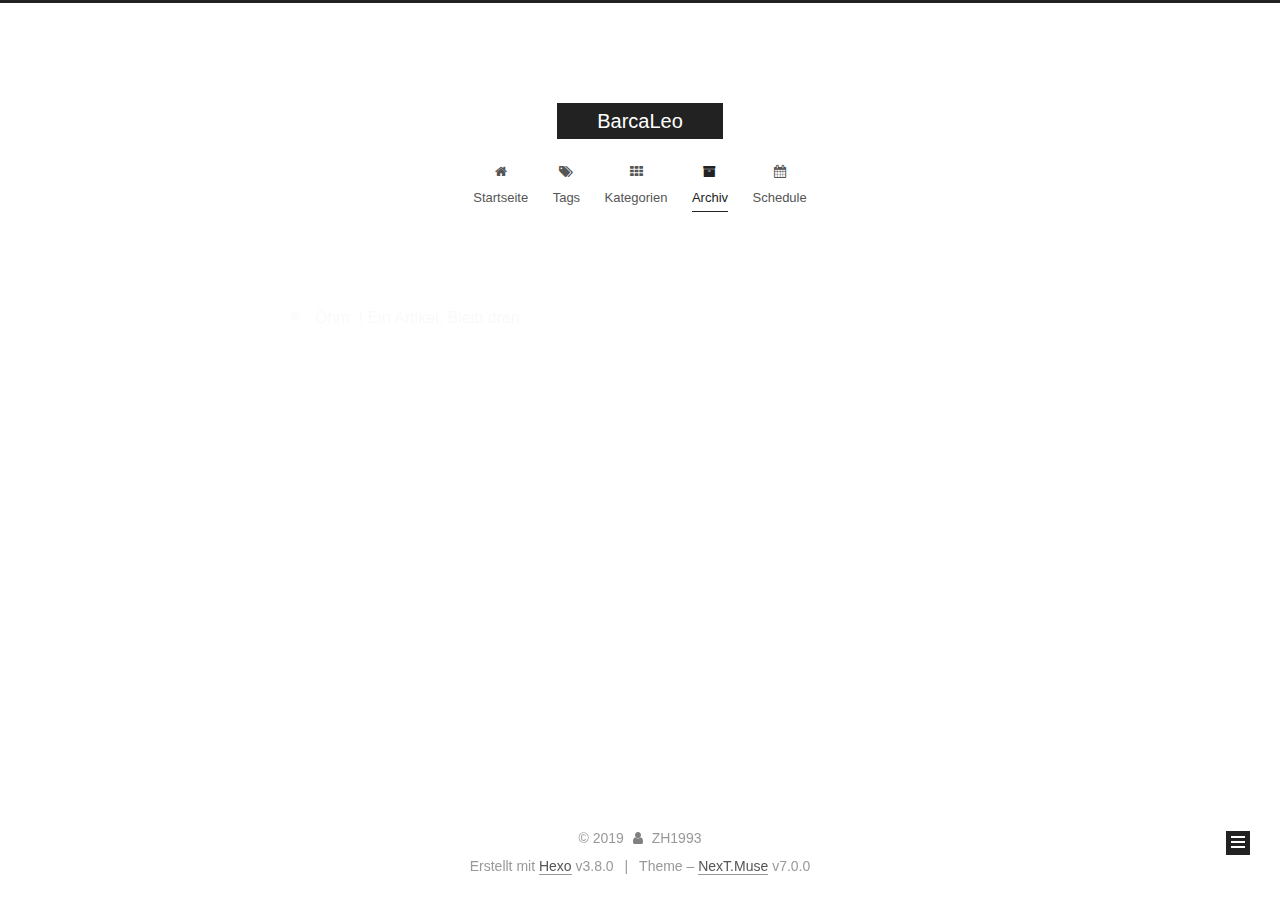
==== commit 2c0753ad: "Site updated: 2019-02-17 13:08:41" ====
--- a/archives/index.html
+++ b/archives/index.html
@@ -14,7 +14,7 @@
   
 
 
-<html class="theme-next muse use-motion" lang>
+<html class="theme-next muse use-motion" lang="English&&Chinese">
 <head><meta name="generator" content="Hexo 3.8.0">
   <meta charset="UTF-8">
 <meta http-equiv="X-UA-Compatible" content="IE=edge">
@@ -96,13 +96,17 @@
 
 
 
-  <meta property="og:type" content="website">
-<meta property="og:title" content="Hexo">
+  <meta name="description" content="just for learning">
+<meta name="keywords" content="Linux, AI, python, C&#x2F;C++,">
+<meta property="og:type" content="website">
+<meta property="og:title" content="BarcaLeo">
 <meta property="og:url" content="http://yoursite.com/archives/index.html">
-<meta property="og:site_name" content="Hexo">
-<meta property="og:locale" content="default">
+<meta property="og:site_name" content="BarcaLeo">
+<meta property="og:description" content="just for learning">
+<meta property="og:locale" content="English&&Chinese">
 <meta name="twitter:card" content="summary">
-<meta name="twitter:title" content="Hexo">
+<meta name="twitter:title" content="BarcaLeo">
+<meta name="twitter:description" content="just for learning">
 
 
 
@@ -119,7 +123,7 @@
   };
 </script>
 
-  <title>Archive | Hexo</title>
+  <title>Archiv | BarcaLeo</title>
   
 
 
@@ -160,7 +164,7 @@
 
 </head>
 
-<body itemscope itemtype="http://schema.org/WebPage" lang="default">
+<body itemscope itemtype="http://schema.org/WebPage" lang="English&&Chinese">
 
   
   
@@ -178,7 +182,7 @@
     <div class="custom-logo-site-title">
       <a href="/" class="brand" rel="start">
         <span class="logo-line-before"><i></i></span>
-        <span class="site-title">Hexo</span>
+        <span class="site-title">BarcaLeo</span>
         <span class="logo-line-after"><i></i></span>
       </a>
     </div>
@@ -215,13 +219,47 @@
 
     
 
-    <a href="/" rel="section"><i class="menu-item-icon fa fa-fw fa-home"></i> <br>Home</a>
+    <a href="/" rel="section"><i class="menu-item-icon fa fa-fw fa-home"></i> <br>Startseite</a>
 
   </li>
         
         
         
           
+          <li class="menu-item menu-item-tags">
+
+    
+    
+    
+      
+    
+
+    
+
+    <a href="/tags/" rel="section"><i class="menu-item-icon fa fa-fw fa-tags"></i> <br>Tags</a>
+
+  </li>
+        
+        
+        
+          
+          <li class="menu-item menu-item-categories">
+
+    
+    
+    
+      
+    
+
+    
+
+    <a href="/categories/" rel="section"><i class="menu-item-icon fa fa-fw fa-th"></i> <br>Kategorien</a>
+
+  </li>
+        
+        
+        
+          
           <li class="menu-item menu-item-archives menu-item-active">
 
     
@@ -232,9 +270,26 @@
 
     
 
-    <a href="/archives/" rel="section"><i class="menu-item-icon fa fa-fw fa-archive"></i> <br>Archives</a>
+    <a href="/archives/" rel="section"><i class="menu-item-icon fa fa-fw fa-archive"></i> <br>Archiv</a>
 
   </li>
+        
+        
+        
+          
+          <li class="menu-item menu-item-schedule">
+
+    
+    
+    
+      
+    
+
+    
+
+    <a href="/schedule/" rel="section"><i class="menu-item-icon fa fa-fw fa-calendar"></i> <br>Schedule</a>
+
+  </li>
 
       
       
@@ -245,6 +300,15 @@
     
 
     
+    
+      
+      
+    
+      
+      
+    
+      
+      
     
       
       
@@ -295,7 +359,7 @@
         
           
         
-        Um..! 2 posts in total. Keep on posting.
+        Öhm..! Ein Artikel. Bleib dran.
       </span>
       
 
@@ -310,41 +374,6 @@
           <div class="collection-title">
             <h1 class="archive-year" id="archive-year-2019">2019</h1>
           </div>
-        
-        
-
-        
-
-  <article class="post post-type-normal" itemscope itemtype="http://schema.org/Article">
-    <header class="post-header">
-
-      <h2 class="post-title">
-        
-          <a class="post-title-link" href="/2019/02/17/Test/" itemprop="url">
-            
-              <span itemprop="name">Test</span>
-            
-          </a>
-        
-      </h2>
-
-      <div class="post-meta">
-        <time class="post-time" itemprop="dateCreated" datetime="2019-02-17T11:40:48+08:00" content="2019-02-17">
-          02-17
-        </time>
-      </div>
-
-    </header>
-  </article>
-
-
-
-      
-
-        
-        
-        
-
         
         
 
@@ -413,8 +442,8 @@
         <div class="site-overview">
           <div class="site-author motion-element" itemprop="author" itemscope itemtype="http://schema.org/Person">
             
-              <p class="site-author-name" itemprop="name">John Doe</p>
-              <p class="site-description motion-element" itemprop="description"></p>
+              <p class="site-author-name" itemprop="name">ZH1993</p>
+              <p class="site-description motion-element" itemprop="description">just for learning</p>
           </div>
 
           
@@ -424,27 +453,14 @@
                 
                   <a href="/archives/">
                 
-                    <span class="site-state-item-count">2</span>
-                    <span class="site-state-item-name">posts</span>
+                    <span class="site-state-item-count">1</span>
+                    <span class="site-state-item-name">Artikel</span>
                   </a>
                 </div>
               
 
               
 
-              
-                
-                
-                <div class="site-state-item site-state-tags">
-                  
-                    
-                    
-                      
-                    
-                    <span class="site-state-item-count">0</span>
-                    <span class="site-state-item-name">tags</span>
-                  
-                </div>
               
             </nav>
           
@@ -484,7 +500,7 @@
   <span class="with-love" id="animate">
     <i class="fa fa-user"></i>
   </span>
-  <span class="author" itemprop="copyrightHolder">John Doe</span>
+  <span class="author" itemprop="copyrightHolder">ZH1993</span>
 
   
 
@@ -492,7 +508,7 @@
 </div>
 
 
-  <div class="powered-by">Powered by <a href="https://hexo.io" class="theme-link" rel="noopener" target="_blank">Hexo</a> v3.8.0</div>
+  <div class="powered-by">Erstellt mit  <a href="https://hexo.io" class="theme-link" rel="noopener" target="_blank">Hexo</a> v3.8.0</div>
 
 
 
--- a/css/main.css
+++ b/css/main.css
@@ -1891,7 +1891,7 @@
   width: 4px;
   height: 4px;
   border-radius: 50%;
-  background: #d27e6a;
+  background: #fffffe;
 }
 .links-of-blogroll {
   font-size: 13px;
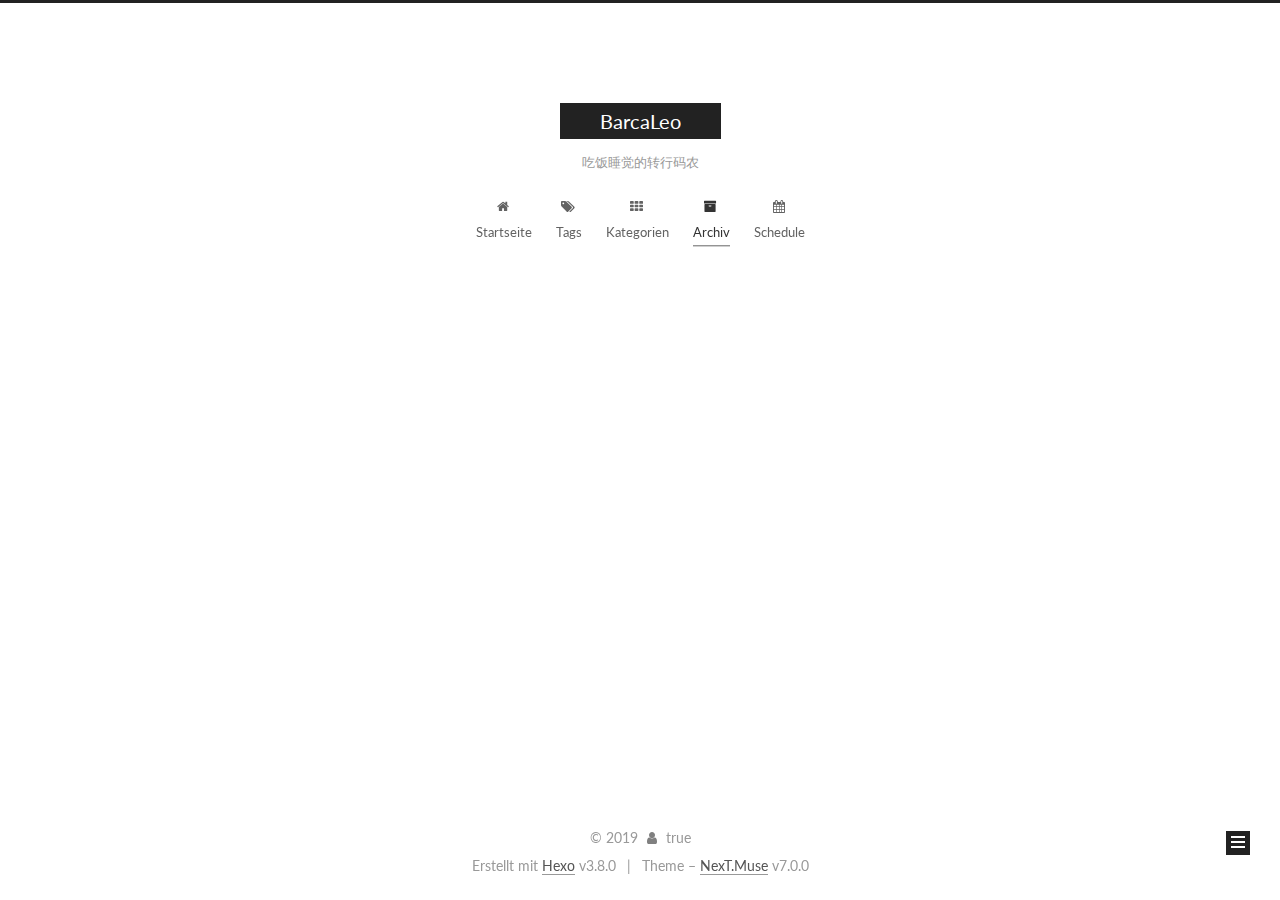
==== commit d04b55d4: "Site updated: 2019-02-17 13:47:09" ====
--- a/archives/index.html
+++ b/archives/index.html
@@ -40,6 +40,32 @@
 
 
 
+
+
+
+  
+  
+  
+  
+
+  
+    
+    
+  
+
+  
+
+  
+
+  
+
+  
+
+  
+    
+    
+    <link rel="stylesheet" href="//fonts.googleapis.com/css?family=Lato:300,300italic,400,400italic,700,700italic&subset=latin,latin-ext">
+  
 
 
 
@@ -97,10 +123,10 @@
 
 
   <meta name="description" content="just for learning">
-<meta name="keywords" content="Linux, AI, python, C&#x2F;C++,">
+<meta name="keywords" content="Linux, AI, python, C&#x2F;C++ +各种懒">
 <meta property="og:type" content="website">
 <meta property="og:title" content="BarcaLeo">
-<meta property="og:url" content="http://yoursite.com/archives/index.html">
+<meta property="og:url" content="https://github.com/BarcaLeo/BarcaLeo.github.io/archives/index.html">
 <meta property="og:site_name" content="BarcaLeo">
 <meta property="og:description" content="just for learning">
 <meta property="og:locale" content="English&&Chinese">
@@ -113,7 +139,7 @@
 
 
 
-  <link rel="canonical" href="http://yoursite.com/archives/">
+  <link rel="canonical" href="https://github.com/BarcaLeo/BarcaLeo.github.io/archives/">
 
 
 
@@ -187,6 +213,10 @@
       </a>
     </div>
     
+      
+        <p class="site-subtitle">吃饭睡觉的转行码农</p>
+      
+    
     
   </div>
 
@@ -359,7 +389,7 @@
         
           
         
-        Öhm..! Ein Artikel. Bleib dran.
+        Öhm..! Insgesamt 2 Artikel. Bleib dran.
       </span>
       
 
@@ -374,6 +404,41 @@
           <div class="collection-title">
             <h1 class="archive-year" id="archive-year-2019">2019</h1>
           </div>
+        
+        
+
+        
+
+  <article class="post post-type-normal" itemscope itemtype="http://schema.org/Article">
+    <header class="post-header">
+
+      <h2 class="post-title">
+        
+          <a class="post-title-link" href="/2019/02/17/Test/" itemprop="url">
+            
+              <span itemprop="name">Test</span>
+            
+          </a>
+        
+      </h2>
+
+      <div class="post-meta">
+        <time class="post-time" itemprop="dateCreated" datetime="2019-02-17T11:40:48+08:00" content="2019-02-17">
+          02-17
+        </time>
+      </div>
+
+    </header>
+  </article>
+
+
+
+      
+
+        
+        
+        
+
         
         
 
@@ -442,7 +507,7 @@
         <div class="site-overview">
           <div class="site-author motion-element" itemprop="author" itemscope itemtype="http://schema.org/Person">
             
-              <p class="site-author-name" itemprop="name">ZH1993</p>
+              <p class="site-author-name" itemprop="name">Leo1993</p>
               <p class="site-description motion-element" itemprop="description">just for learning</p>
           </div>
 
@@ -453,14 +518,40 @@
                 
                   <a href="/archives/">
                 
-                    <span class="site-state-item-count">1</span>
+                    <span class="site-state-item-count">2</span>
                     <span class="site-state-item-name">Artikel</span>
                   </a>
                 </div>
               
 
               
-
+                
+                
+                <div class="site-state-item site-state-categories">
+                  <a href="/categories/index.html">
+                    
+                    
+                      
+                    
+                    <span class="site-state-item-count">1</span>
+                    <span class="site-state-item-name">Kategorien</span>
+                  </a>
+                </div>
+              
+
+              
+                
+                
+                <div class="site-state-item site-state-tags">
+                  
+                    
+                    
+                      
+                    
+                    <span class="site-state-item-count">1</span>
+                    <span class="site-state-item-name">Tags</span>
+                  
+                </div>
               
             </nav>
           
@@ -500,7 +591,7 @@
   <span class="with-love" id="animate">
     <i class="fa fa-user"></i>
   </span>
-  <span class="author" itemprop="copyrightHolder">ZH1993</span>
+  <span class="author" itemprop="copyrightHolder">true</span>
 
   
 
--- a/css/main.css
+++ b/css/main.css
@@ -1891,7 +1891,7 @@
   width: 4px;
   height: 4px;
   border-radius: 50%;
-  background: #fffffe;
+  background: #9c65db;
 }
 .links-of-blogroll {
   font-size: 13px;
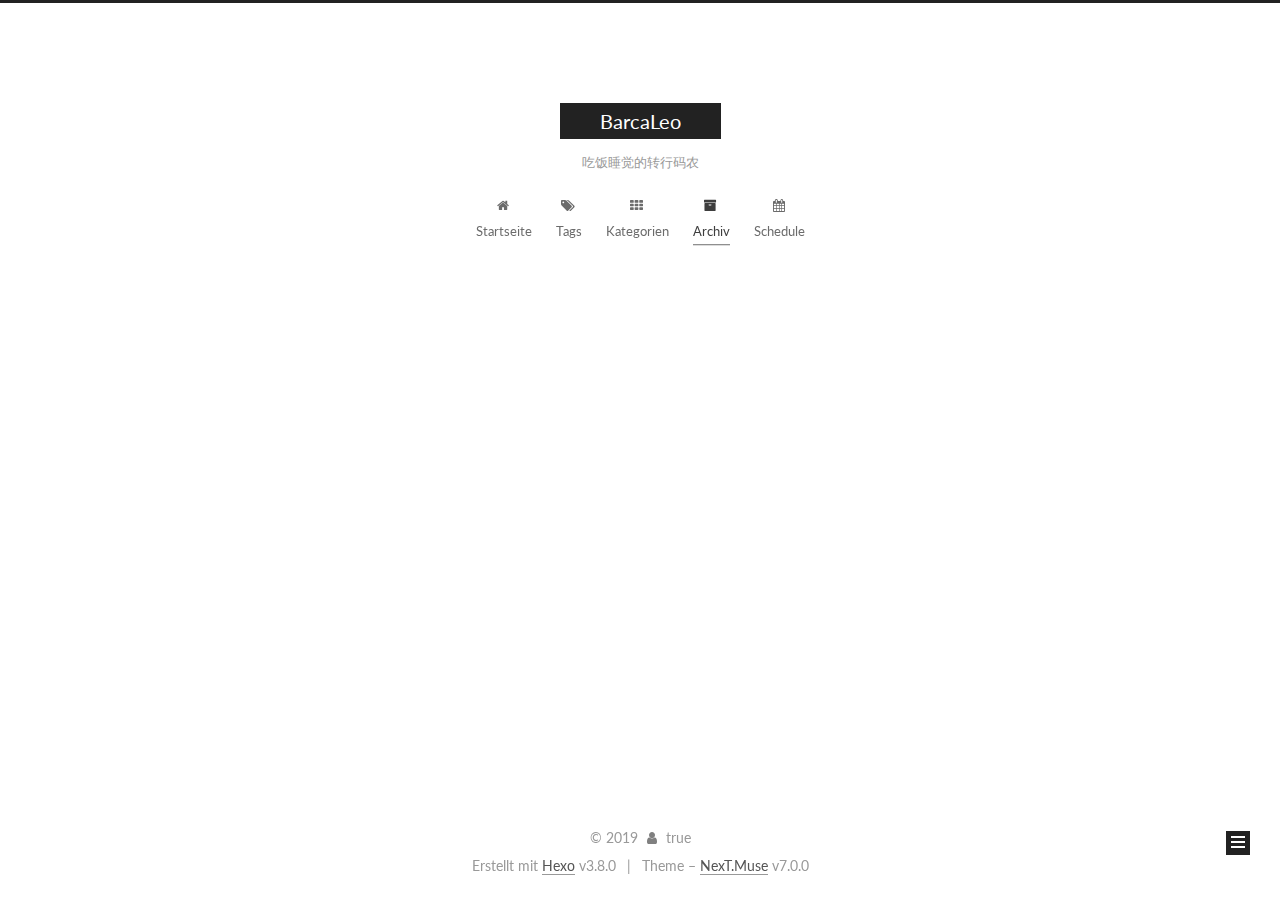
==== commit 3104a24e: "Site updated: 2019-02-17 22:15:15" ====
--- a/archives/index.html
+++ b/archives/index.html
@@ -389,7 +389,7 @@
         
           
         
-        Öhm..! Insgesamt 2 Artikel. Bleib dran.
+        Öhm..! Insgesamt 3 Artikel. Bleib dran.
       </span>
       
 
@@ -404,6 +404,41 @@
           <div class="collection-title">
             <h1 class="archive-year" id="archive-year-2019">2019</h1>
           </div>
+        
+        
+
+        
+
+  <article class="post post-type-normal" itemscope itemtype="http://schema.org/Article">
+    <header class="post-header">
+
+      <h2 class="post-title">
+        
+          <a class="post-title-link" href="/2019/02/17/内存寻址/" itemprop="url">
+            
+              <span itemprop="name">内存寻址</span>
+            
+          </a>
+        
+      </h2>
+
+      <div class="post-meta">
+        <time class="post-time" itemprop="dateCreated" datetime="2019-02-17T21:59:41+08:00" content="2019-02-17">
+          02-17
+        </time>
+      </div>
+
+    </header>
+  </article>
+
+
+
+      
+
+        
+        
+        
+
         
         
 
@@ -518,7 +553,7 @@
                 
                   <a href="/archives/">
                 
-                    <span class="site-state-item-count">2</span>
+                    <span class="site-state-item-count">3</span>
                     <span class="site-state-item-name">Artikel</span>
                   </a>
                 </div>
@@ -533,7 +568,9 @@
                     
                       
                     
-                    <span class="site-state-item-count">1</span>
+                      
+                    
+                    <span class="site-state-item-count">2</span>
                     <span class="site-state-item-name">Kategorien</span>
                   </a>
                 </div>
@@ -548,7 +585,9 @@
                     
                       
                     
-                    <span class="site-state-item-count">1</span>
+                      
+                    
+                    <span class="site-state-item-count">2</span>
                     <span class="site-state-item-name">Tags</span>
                   
                 </div>
--- a/css/main.css
+++ b/css/main.css
@@ -1891,7 +1891,7 @@
   width: 4px;
   height: 4px;
   border-radius: 50%;
-  background: #9c65db;
+  background: #d56c82;
 }
 .links-of-blogroll {
   font-size: 13px;
